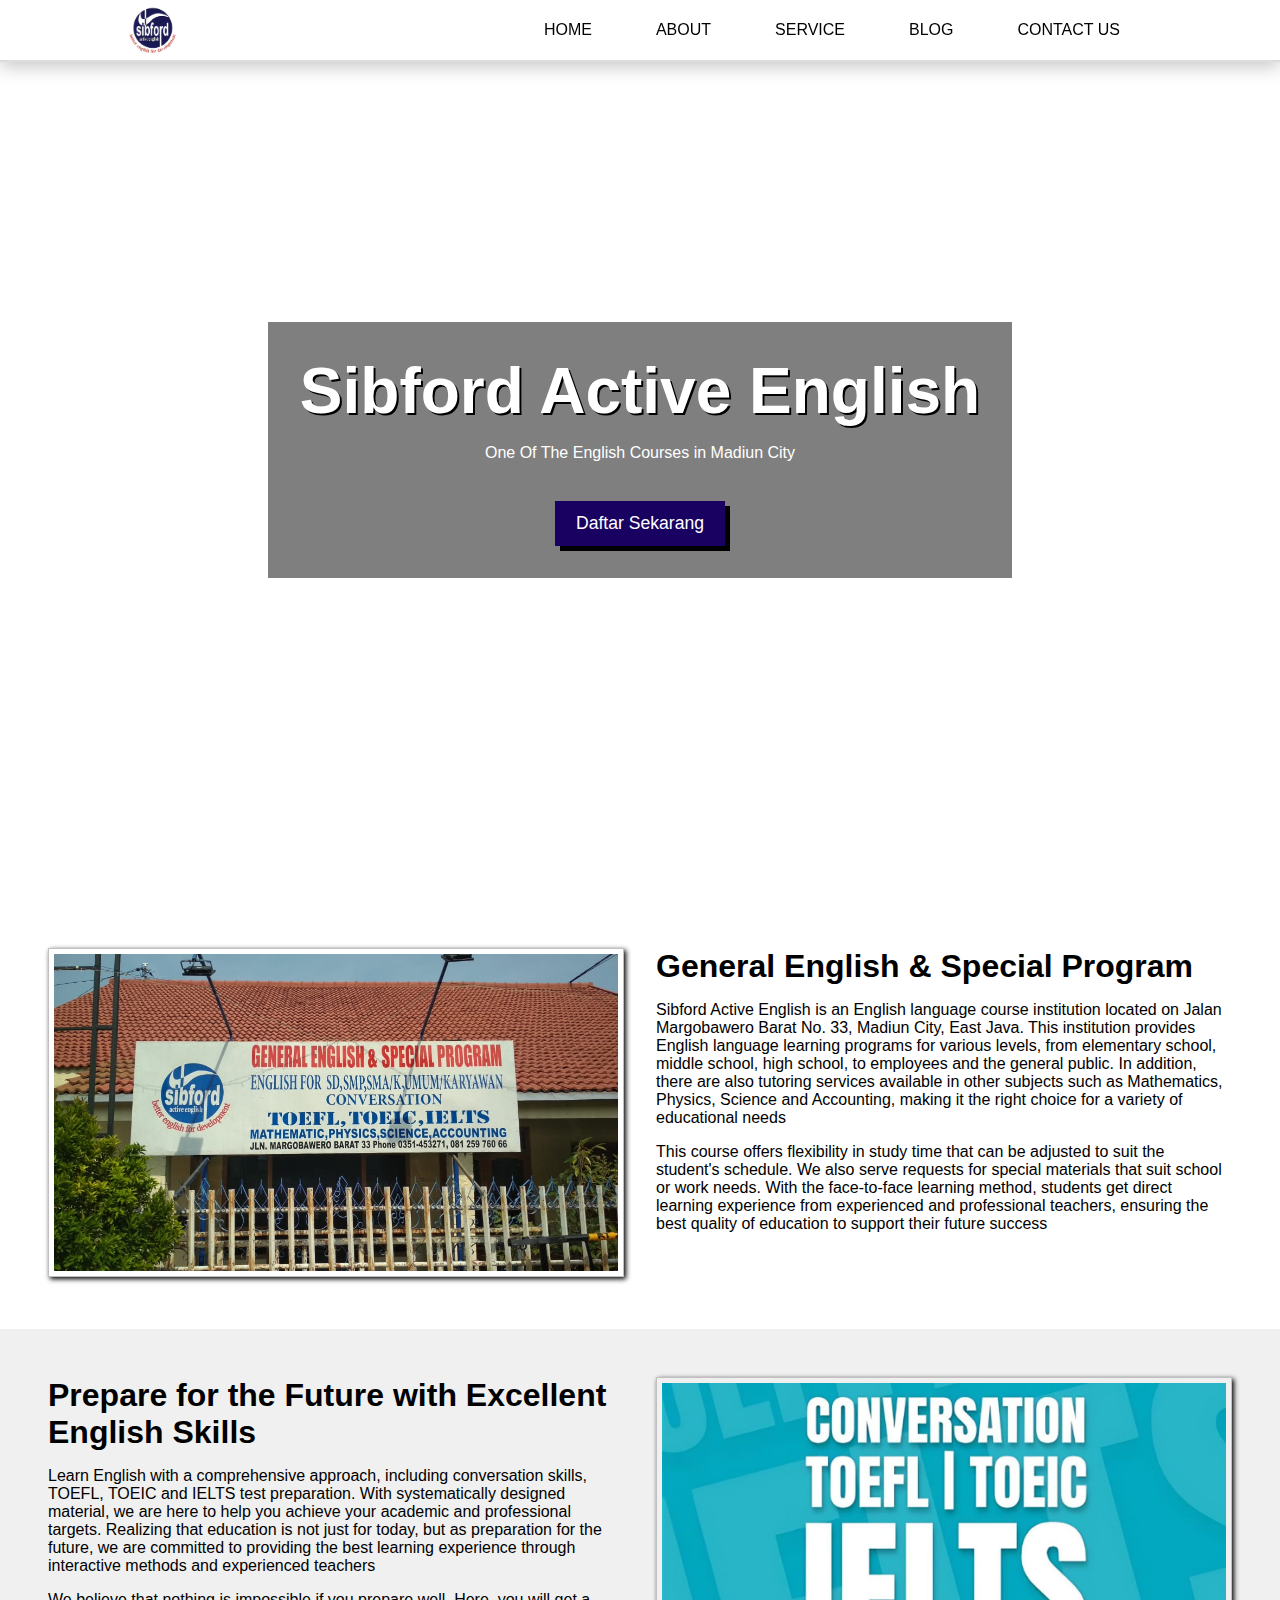
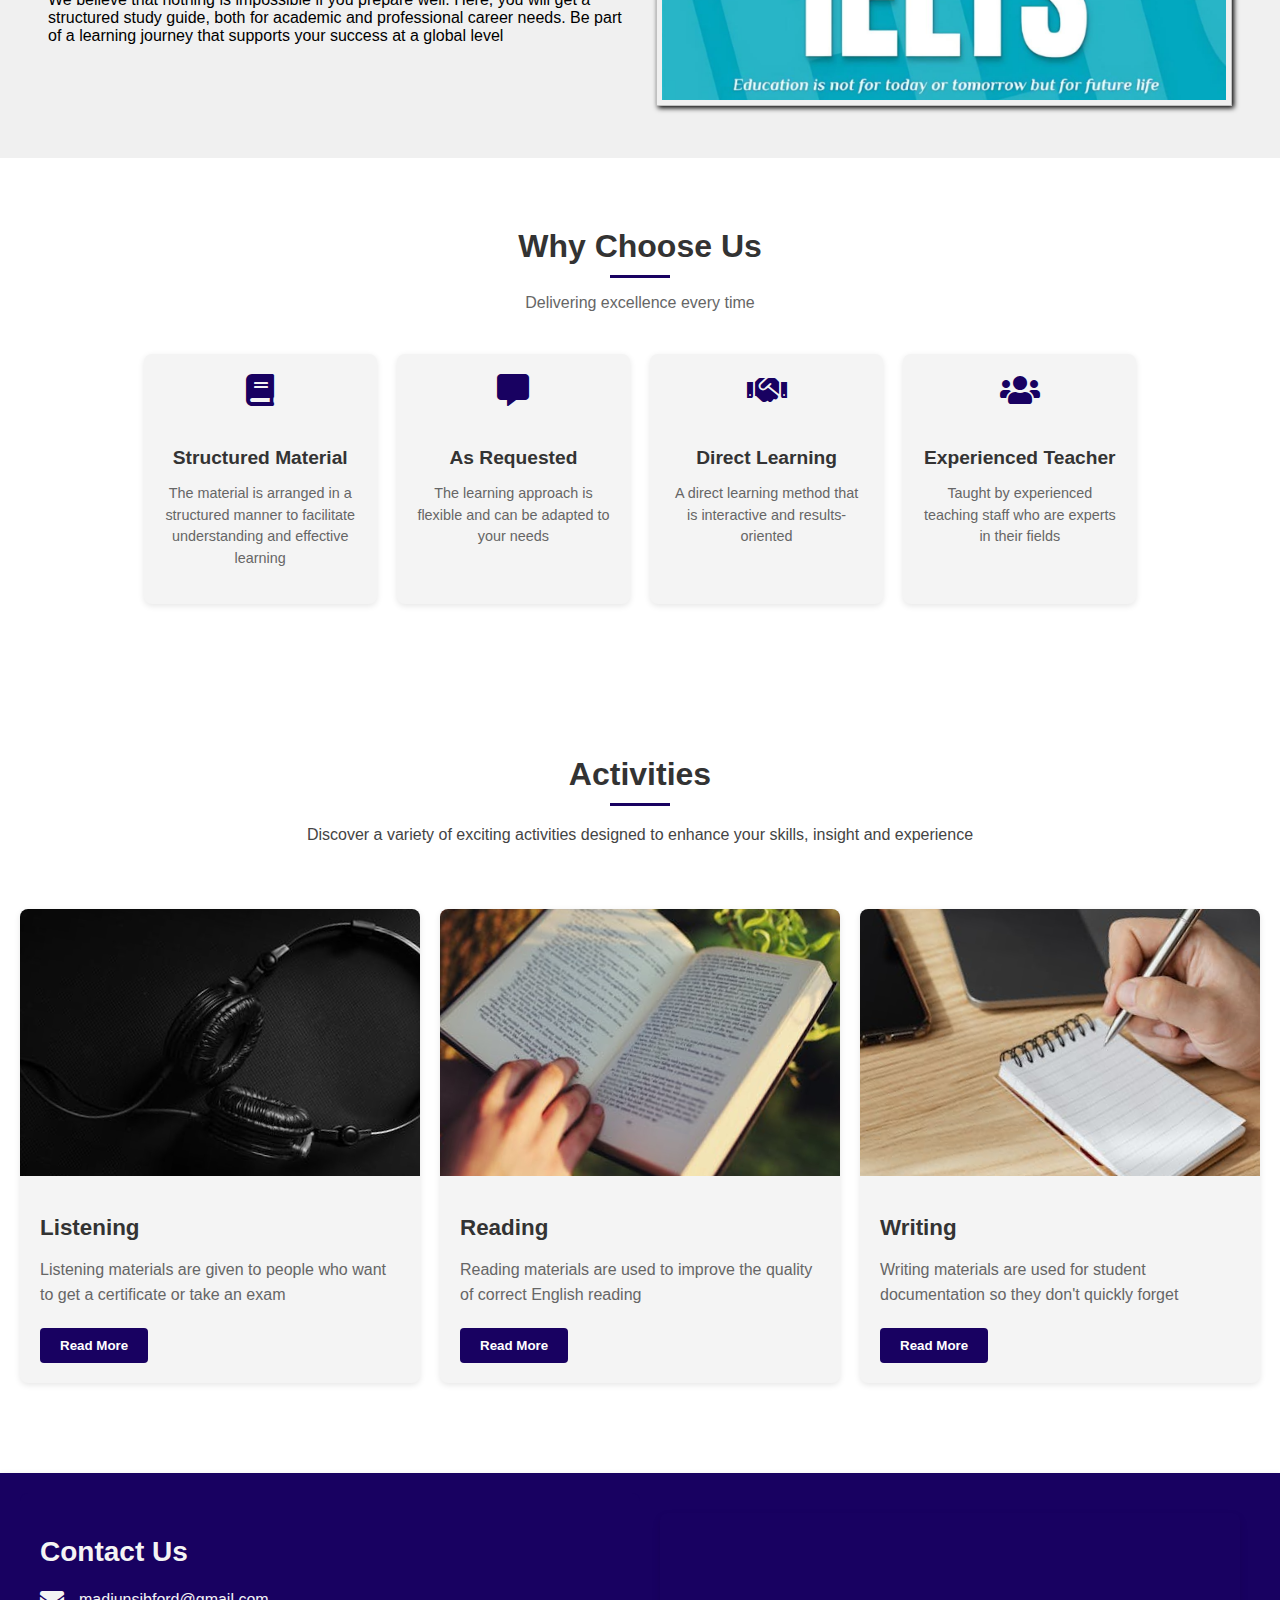
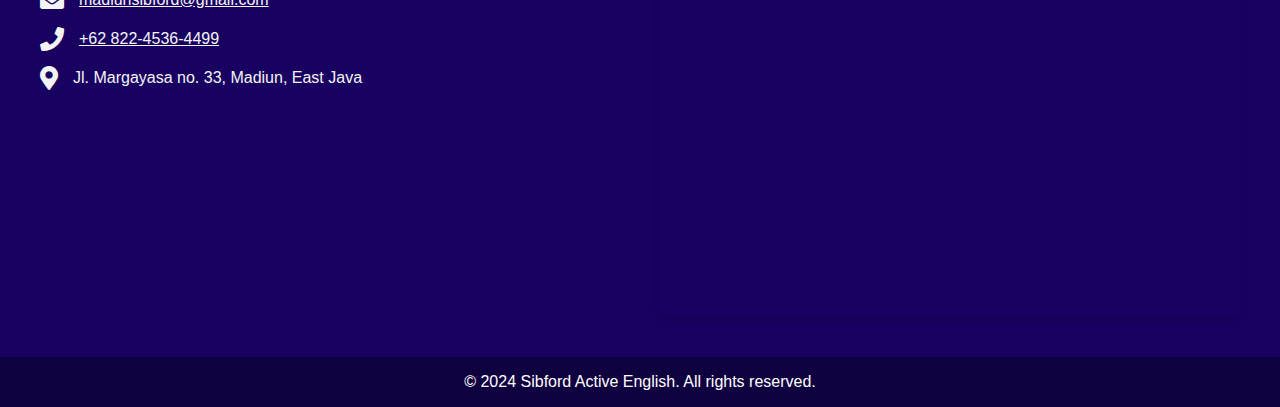
==== index.html @ 60fd1cd8 "test" ====
<!DOCTYPE html>
<html lang="en">

<head>
    <meta charset="UTF-8">
    <meta name="viewport" content="width=device-width, initial-scale=1.0">
    <title>Sibford</title>
    <link rel="stylesheet" href="style.css">
    <link rel="stylesheet" href="fontawesome/css/all.min.css">
</head>

<body>

    <!-- Navbar -->
    <div class="container">
        <header id="nav-header">
            <label for="hamburger">&#9776;</label>
            <input type="checkbox" id="hamburger">
            <div class="logo">
                <img src="img/sibford.png" alt="">
            </div>
            <nav>
                <ul>
                    <li><a href="#home">Home</a></li>
                    <li><a href="#about">About</a></li>
                    <li><a href="#service">Service</a></li>
                    <li><a href="#blog">Blog</a></li>
                    <li><a href="#contact">Contact Us</a></li>
                </ul>
            </nav>
        </header>
    </div>

    <!-- Hero -->
    <section id="home">
        <div class="hero-container">
            <div class="hero-text">
                <h1>Sibford Active English</h1>
                <p>One Of The English Courses in Madiun City</p>
                <a href="https://wa.me/6282245364499?text=Assalamu'alaikum%20Sibford%20Active%20English,%20saya%20ingin%20bertanya%20mengenai%20informasi%20pendaftaran%20les%20Bahasa%20Inggris"
                    target="_blank" rel="noopener noreferrer">
                    Daftar Sekarang
                </a>
            </div>
        </div>
    </section>

    <!-- Showcase -->
    <section class="showcase" id="about">
        <div class="showcase-image">
            <img src="img/about.jpg" alt="">
        </div>
        <div class="showcase-text">
            <h1>General English & Special Program</h1>
            <p>Sibford Active English is an English language course institution located on Jalan Margobawero Barat No.
                33, Madiun City, East Java. This institution provides English language learning programs for various
                levels, from elementary school, middle school, high school, to employees and the general public. In
                addition, there are also tutoring services available in other subjects such as Mathematics, Physics,
                Science and Accounting, making it the right choice for a variety of educational needs</p>
            <p>This course offers flexibility in study time that can be adjusted to suit the student's schedule. We also
                serve requests for special materials that suit school or work needs. With the face-to-face learning
                method, students get direct learning experience from experienced and professional teachers, ensuring the
                best quality of education to support their future success</p>
        </div>
    </section>
    <section class="showcase" id="about2">
        <div class="showcase-text">
            <h1>Prepare for the Future with Excellent English Skills</h1>
            <p>Learn English with a comprehensive approach, including conversation skills, TOEFL, TOEIC and IELTS test
                preparation. With systematically designed material, we are here to help you achieve your academic and
                professional targets. Realizing that education is not just for today, but as preparation for the future,
                we are committed to providing the best learning experience through interactive methods and experienced
                teachers</p>
            <p>We believe that nothing is impossible if you prepare well. Here, you will get a structured study guide,
                both for academic and professional career needs. Be part of a learning journey that supports your
                success at a global level</p>
        </div>
        <div class="showcase-image">
            <img src="img/about3.jpg" alt="">
        </div>
    </section>

    <!-- Product -->
    <div class="product-container">
        <header>
            <h1>Why Choose Us</h1>
            <hr>
            <p class="main-service">Delivering excellence every time</p>
        </header>

        <section id="service">
            <div>
                <i class="fas fa-book fa-4x"></i>
                <h4>Structured Material</h4>
                <p class="paragraph-service">The material is arranged in a structured manner to facilitate
                    understanding and effective learning</p>
            </div>
            <div>
                <i class="fas fa-comment-alt fa-4x"></i>
                <h4>As Requested</h4>
                <p class="paragraph-service">The learning approach is flexible and can be adapted to your needs</p>
            </div>
            <div>
                <i class="fas fa-handshake fa-4x"></i>
                <h4>Direct Learning</h4>
                <p class="paragraph-service">A direct learning method that is interactive and results-oriented</p>
            </div>
            <div>
                <i class="fas fa-users fa-4x"></i>
                <h4>Experienced Teacher</h4>
                <p class="paragraph-service">Taught by experienced teaching staff who are experts in their fields
                </p>
            </div>
        </section>
    </div>

    <!-- Blog -->
    <section id="blog">
        <div class="blog-container">
            <header>
                <h1 class="judul-blog">Activities</h1>
                <hr>
                <p class="paragraf-blog">Discover a variety of exciting activities designed to enhance your skills,
                    insight and experience
                </p>
            </header>

            <div class="blog-index">
                <div class="snippet">
                    <figure>
                        <img src="img/blog9.jpeg" class="snippet-img" alt="">
                    </figure>
                    <div class="snippet-txt">
                        <h2 class="isi-blog">Listening</h2>
                        <p class="paragraf-blog">Listening materials are given to people who want to get a certificate
                            or
                            take an exam</p>
                        <button type="button" class="btn-blog"><a href="/listening.html" class="read-more">Read
                                More</a></button>
                    </div>
                </div>
                <div class="snippet">
                    <figure>
                        <img src="img/blog7.jpg" class="snippet-img" alt="">
                    </figure>
                    <div class="snippet-txt">
                        <h2 class="isi-blog">Reading</h2>
                        <p class="paragraf-blog">Reading materials are used to improve the quality of correct English
                            reading</p>
                        <button type="button" class="btn-blog"><a href="/reading.html" class="read-more">Read
                                More</a></button>
                    </div>
                </div>
                <div class="snippet">
                    <figure>
                        <img src="img/blog8.jpeg" class="snippet-img" alt="">
                    </figure>
                    <div class="snippet-txt">
                        <h2 class="isi-blog">Writing</h2>
                        <p class="paragraf-blog">Writing materials are used for student documentation so they don't
                            quickly
                            forget</p>
                        <button type="button" class="btn-blog"><a href="/writing.html" class="read-more">Read
                                More</a></button>
                    </div>
                </div>
            </div>
        </div>
    </section>

    <section id="contact">
        <!-- Contact Info -->
        <div class="contact-info">
            <h2>Contact Us</h2>
            <!-- Email -->
            <div class="contact-item">
                <i class="fas fa-envelope"></i>
                <a href="mailto:andre@lezats.com">madiunsibford@gmail.com</a>
            </div>
            <!-- Phone -->
            <div class="contact-item">
                <i class="fas fa-phone"></i>
                <a href="https://wa.me/6282245364499">+62 822-4536-4499</a>
            </div>
            <!-- Address -->
            <div class="contact-item">
                <i class="fas fa-map-marker-alt"></i>
                <span>Jl. Margayasa no. 33, Madiun, East Java</span>
            </div>
        </div>

        <!-- Map -->
        <div class="map">
            <iframe
                src="https://www.google.com/maps/embed?pb=!1m18!1m12!1m3!1d31605.85949001457!2d111.5232527!3d-7.6293249!2m3!1f0!2f0!3f0!3m2!1i1024!2i768!4f13.1!3m3!1m2!1s0x2e79b8683b8e2b8d%3A0x4b9a58015bcf7e10!2sMadiun%2C%20East%20Java!5e0!3m2!1sen!2sid!4v1697981088776!5m2!1sen!2sid"
                frameborder="0" allowfullscreen>
            </iframe>
        </div>
    </section>

    <!-- Footer Section -->
    <footer class="footer-container">
        <p>&copy; 2024 Sibford Active English. All rights reserved.</p>
    </footer>

    <script>
        document.addEventListener("DOMContentLoaded", function () {
            const sections = document.querySelectorAll("section"); // Ambil semua bagian halaman
            const navLinks = document.querySelectorAll("#nav-header nav ul li a"); // Ambil semua tautan di navigasi
            const offset = 50; // Offset jika ada header tetap

            // Fungsi untuk mengaktifkan tautan yang sesuai dengan bagian yang terlihat
            function activateLink() {
                let currentSectionId = null; // Inisialisasi ID section aktif

                // Loop untuk menemukan section yang sedang dilihat dengan tepat
                sections.forEach((section) => {
                    const sectionTop = section.getBoundingClientRect().top - offset;
                    const sectionHeight = section.offsetHeight;

                    if (sectionTop < window.innerHeight / 2 && sectionTop + sectionHeight > 0) {
                        if (section.id === "about" || section.id === "about2") {
                            currentSectionId = "about"; // Gabungkan #about dan #about2 sebagai satu ID untuk aktivasi tautan
                        } else {
                            currentSectionId = section.id;
                        }
                    }
                });

                // Hapus semua class aktif dari semua tautan
                navLinks.forEach((link) => link.classList.remove("active"));

                // Aktifkan tautan yang sesuai dengan section yang terlihat
                const activeLink = document.querySelector(
                    `#nav-header nav ul li a[href="#${currentSectionId}"]`
                );
                if (activeLink) activeLink.classList.add("active");
            }

            // Panggil fungsi untuk setiap scroll
            window.addEventListener("scroll", activateLink);

            // Animasi scroll ketika tautan di-klik
            navLinks.forEach((link) => {
                link.addEventListener("click", function (event) {
                    event.preventDefault(); // Mencegah perilaku klik bawaan
                    const targetId = this.getAttribute("href").substring(1);
                    const targetSection = document.getElementById(targetId);

                    // Gulir ke section yang dipilih dengan animasi smooth
                    window.scrollTo({
                        top: targetSection.offsetTop - offset, // Mengatur offset untuk header tetap
                        behavior: "smooth",
                    });

                    // Setelah klik, aktifkan tautan yang dipilih
                    navLinks.forEach((link) => link.classList.remove("active"));
                    this.classList.add("active");
                });
            });
        });

    </script>
</body>

</html>
---- style.css ----
* {
  box-sizing: border-box;
}

body,
html,
h1 {
  padding: 0;
  margin: 0;
  font-family: "Segoe UI", Tahoma, Geneva, Verdana, sans-serif;
}

html {
  scroll-behavior: smooth;
}

/* Style navbar */
.container {
  background-color: rgb(255, 255, 255);
  position: fixed;
  width: 100%;
  z-index: 1000;
  border-bottom: 2px solid #ddd;
  box-shadow: 0 4px 8px rgba(0, 0, 0, 0.1); /* Efek timbul */
  transition: box-shadow 0.3s ease-in-out;
}

.container:hover {
  box-shadow: 0 6px 16px rgba(0, 0, 0, 0.2);
}

#nav-header {
  display: flex;
  flex-direction: row;
  justify-content: space-between;
  width: 80vw;
  height: 60px;
  margin: 0 auto;
}

#nav-header .logo img {
  width: 50px;
  padding-top: 6px;
}

#nav-header ul {
  font-family: "Segoe UI", Tahoma, Geneva, Verdana, sans-serif;
  list-style-type: none;
  margin: 0;
  padding: 0;
  display: flex;
}

#nav-header li a {
  display: block;
  color: black;
  padding: 0 2em;
  line-height: 60px;
  text-decoration: none;
  text-transform: uppercase;
  height: 60px;
}

#nav-header li a.active {
  color: #180161;
  border-bottom: 5px solid #180161;
  transition: all 0.3s ease;
}

#nav-header li a:hover {
  color: #180161;
  transition: all 0.3s;
  border-bottom: 5px solid #180161;
}

/* Sembunyikan hamburger icon */
#nav-header label,
#hamburger {
  display: none;
}

@media screen and (max-width: 768px) {
  /* Tampilkan hamburger icon */
  #nav-header label {
    display: inline-block;
    color: black;
    font-style: normal;
    font-size: 2rem;
    padding: 0.5rem;
    padding-left: 17.5rem;
  }

  /* Susun ulang menjadi vertikal */
  #nav-header {
    width: 100%;
  }

  #nav-header nav ul {
    flex-direction: column;
    width: 100%;
    position: absolute;
    top: 60px;
    left: 0;
  }

  #nav-header li a {
    display: block;
    color: white;
    background-color: #180161;
    padding: 0 2em;
    text-decoration: none;
    text-transform: uppercase;
    height: auto;
    transition: all 0.3s ease-in-out; /* Tambahkan efek transisi */
  }

  #nav-header li a:hover {
    color: #007bff; /* Warna saat di-hover */
    background-color: #140144; /* Warna latar belakang saat hover */
    border-bottom: none;
    transition: all 0.3s ease-in-out;
  }

  #nav-header li a.active {
    color: #007bff; /* Warna tulisan active */
    background-color: #140144; /* Warna latar active */
    border-left: 5px solid #0056b3; /* Tambahkan indikator */
    border-bottom: none;
    transition: all 0.3s ease-in-out;
  }

  /* Pindahkan posisi logo ke kanan, dan perkecil */
  .logo {
    position: absolute;
    left: 0.5rem;
    z-index: 1000;
  }

  .logo img {
    width: 80px;
  }

  /* Untuk menampilkan/ menyembunyikan menu */
  #nav-header nav {
    display: none;
  }
  #nav-header input:checked ~ nav {
    display: flex;
  }
}

/* style hero */
.hero-container {
  background-image: linear-gradient(rgba(0, 0, 0, 0.1), rgba(0, 0, 0, 0.3)),
    url("img/bg5.jpg");
  height: 100vh;
  background-position: center;
  background-repeat: no-repeat;
  background-size: cover;
  display: flex;
  align-items: center;
  justify-content: center;
}

.hero-text {
  text-align: center;
  color: white;
}

.hero-text h1 {
  font-size: 4em;
  margin: 0;
  text-shadow: 2px 2px black;
}

.hero-text a {
  text-decoration: none;
  display: inline-block;
  margin-top: 1.3em;
  padding: 0.7em 1.2em;
  background-color: #180161;
  color: white;
  box-shadow: 5px 5px black;
  font-size: 1.1em;
}

.hero-text a:hover {
  background-color: #0f003f;
}

.hero-container {
  background-image: url("img/bg5.jpg");
}

.hero-text {
  background-color: rgba(0, 0, 0, 0.5);
  padding: 2em;
}

/* style showcase */
.showcase {
  display: flex;
  justify-content: space-between;
  max-width: 1290px;
  margin: 0 auto;
  padding: 2em;
}

.showcase-image,
.showcase-text {
  width: 50%;
  margin: 1em;
}

.showcase-image img {
  width: 100%;
  border: 1px solid silver;
  padding: 0.3rem;
  box-shadow: 2px 2px 5px black;
}

@media screen and (max-width: 768px) {
  .showcase {
    flex-direction: column;
    padding: 1em 2em;
  }

  .showcase-image,
  .showcase-text {
    width: auto;
  }
}

.showcase:nth-child(even) {
  background-color: #f0f0f0;
}

/* style product */
.product-container {
  max-width: 1100px;
  margin: 30px auto;
  padding: 40px 20px;
  text-align: center;
  background-color: #fff;
  border-radius: 8px;
}

.product-container header hr {
  width: 60px;
  height: 3px;
  background-color: #180161;
  border: none;
  margin: 10px auto;
}

.product-container section {
  margin-top: 2rem;
  display: flex;
  flex-flow: wrap;
  justify-content: center; /* mengatur produk di tengah */
}

.product-container section div {
  width: 22%;
  padding: 20px;
  margin: 10px;
  border-radius: 8px;
  box-shadow: 0 2px 6px rgba(0, 0, 0, 0.1);
  transition: transform 0.3s ease, box-shadow 0.3s ease;
  background-color: #f4f4f4;
  text-align: center;
  position: relative;
  overflow: hidden;
  touch-action: manipulation; /*memastikan interaksi pada perangkat sentuh*/
}

.product-container header h1 {
  font-size: 2em;
  margin-bottom: 0;
  color: #333;
}

.main-service {
  font-size: 1rem;
  color: #666;
  margin-bottom: 30px;
}

/* efek hover dan sentuh */
.product-container section div:hover,
.product-container section div:active {
  transform: translateY(-10px) scale(1.05); /*efek timbul*/
  box-shadow: 0 4px 12px rgba(0, 0, 0, 0.2);
}

.product-container section i {
  color: #180161;
  margin-bottom: 15px;
  font-size: 2em;
  transition: color 0.3s ease, transform 0.3s ease;
}

.product-container section h4 {
  font-size: 1.2rem;
  color: #333;
  margin-bottom: 10px;
}

.paragraph-service {
  font-size: 0.9rem;
  color: #666;
  line-height: 1.5;
}

/* hover dan sentuh */
.product-container section div:hover i,
.product-container section div:active {
  color: #0056b3;
  transform: rotate(15deg); /*efek rotasi*/
}

.product-container section div:hover h4,
.product-container section div:active h4 {
  color: #0056b3;
}

.product-container section div:hover .paragraph-service,
.product-container section div:active .paragraph-service {
  color: #444;
}

/* efek latar belakang saat di hover/sentuh */
.product-container section div::before {
  content: "";
  position: absolute;
  top: -50%;
  left: -50%;
  width: 200%;
  height: 200%;
  background: radial-gradient(circle, rgba(24, 1, 97, 0.1), transparent 50%);
  transition: transform 0.5s ease;
  z-index: -1;
}

.product-container section div:hover::before,
.product-container section div:active::before {
  transform: scale(1.5);
}

@media screen and (max-width: 992px) {
  .product-container section div {
    width: 45%; /* 2 kolom pada tablet */
  }
}

@media screen and (max-width: 768px) {
  .product-container section div {
    width: 90%; /* 1 kolom pada ponsel */
  }
}

@media screen and (max-width: 480px) {
  .product-container {
    padding: 20px 10px;
  }

  .product-container header h1 {
    font-size: 1.5em;
  }

  .product-container section div {
    padding: 15px;
    margin: 10px 0;
  }
}


/* style blog */
.blog-container {
  max-width: 100%;
  margin: 0 auto;
  text-align: center;
  padding: 40px 20px;
  background-color: #fff;
}

.blog-container header h1.judul-blog {
  font-size: 2rem;
  color: #333;
  margin-bottom: 10px;
}

.blog-container header {
  padding: 2rem 2em;
  text-align: center;
}

.blog-container header hr {
  width: 60px;
  height: 3px;
  background-color: #180161;
  border: none;
  margin: 10px auto;
}

.blog-container header p.paragraf-blog {
  font-size: 1rem;
  color: #444;
  margin-bottom: 30px;
}

.blog-index {
  display: grid;
  grid-template-columns: repeat(auto-fit, minmax(280px, 1fr));
  gap: 20px;
}

.snippet {
  background-color: #f4f4f4;
  border-radius: 8px;
  box-shadow: 0 2px 6px rgba(0, 0, 0, 0.1);
  overflow: hidden;
  transition: transform 0.3s ease, box-shadow 0.3s ease;
}

.snippet:hover {
  transform: translateY(-10px);
  box-shadow: 0 4px 12px rgba(0, 0, 0, 0.2);
}

.snippet-img {
  width: 100%;
  height: auto;
  display: block;
}

.snippet-txt {
  padding: 20px;
  text-align: left;
}

.isi-blog {
  font-size: 1.4rem;
  color: #333;
  margin-bottom: 10px;
}

.paragraf-blog {
  font-size: 1rem;
  color: #666;
  margin-bottom: 20px;
  line-height: 1.6;
}

.btn-blog {
  background-color: #180161;
  color: white;
  border: none;
  padding: 10px 20px;
  border-radius: 4px;
  cursor: pointer;
  transition: background-color 0.3s ease;
}

.btn-blog a.read-more {
  color: white;
  text-decoration: none;
  font-weight: bold;
}

.btn-blog:hover {
  background-color: #0056b3;
}

@media screen and (max-width: 768px) {
  .blog-container .snippet {
    width: 48%;
  }
}

@media screen and (max-width: 481px) {
  .blog-container .snippet {
    width: 100%;
  }

  .blog-index {
    justify-content: center;
  }
}

/* efek untuk hover gambar */
.snippet figure {
  padding: 0;
  margin: 0;
  width: 100%;
  overflow: hidden;
}

.snippet-img {
  transform: rotate(10deg) scale(1.4);
  transition: 0.3s ease-in-out;
}

.snippet figure:hover img {
  transform: rotate(0) scale(1.1);
}

/* Contact Us Page Styling */
#contact {
  display: flex;
  flex-wrap: wrap;
  justify-content: space-between;
  align-items: stretch;
  max-width: 100%;
  margin-left: auto;
  margin-right: auto;
  margin-top: 50px;
  padding: 20px;
  background-color: #180161;
  /* border-radius: 8px; */
  box-shadow: 0 4px 8px rgba(0, 0, 0, 0.2);
}

.contact-info {
  flex: 1;
  padding: 20px;
  max-width: 50%;
  box-sizing: border-box;
  color: #333;
  background-color: #180161;
  border-radius: 8px;
}

.contact-info h2 {
  font-size: 28px;
  margin-bottom: 20px;
  color: #f4f4f4;
}

.contact-item {
  display: flex;
  align-items: center;
  margin-bottom: 15px;
  transition: transform 0.3s ease;
}

.contact-item i {
  font-size: 24px;
  color: #f4f4f4;
  margin-right: 15px;
  transition: color 0.3s ease, tranform 0.3s ease;
}

.contact-item a {
  /* text-decoration: none; */
  font-size: 16px;
  color: #f4f4f4;
  transition: color 0.3s ease, transform 0.3s ease;
}

.contact-item a:hover {
  color: #007bff;
}

.contact-item span {
  color: #f4f4f4;
  transition: color 0.3s ease, transform 0.3s ease;
}

.map {
  flex: 1;
  padding: 20px;
  max-width: 50%;
  box-sizing: border-box;
}

iframe {
  width: 100%;
  height: 100%;
  min-height: 400px;
  border-radius: 8px;
  box-shadow: 0 4px 8px rgba(0, 0, 0, 0.1);
}

/* Responsive Design */
@media (max-width: 768px) {
  #contact {
    flex-direction: column;
    align-items: stretch;
  }

  .contact-info,
  .map {
    max-width: 100%;
    padding: 10px;
    /* text-align: center; */
  }

  .contact-info h2 {
    padding-bottom: 10px;
  }

  /* 
  .contact-item {
    justify-content: center;
  } */

  iframe {
    height: 300px;
  }
}

@media (max-width: 480px) {
  .contact-info h2 {
    font-size: 24px;
  }

  .contact-item i {
    font-size: 20px;
  }

  .contact-item a {
    font-size: 14px;
  }
}

/* Footer Section */
.footer-container {
  background-color: #0f003f;
  color: #fff;
  text-align: center;
  padding: 1rem;
}

.footer-container p {
  margin: 0;
}
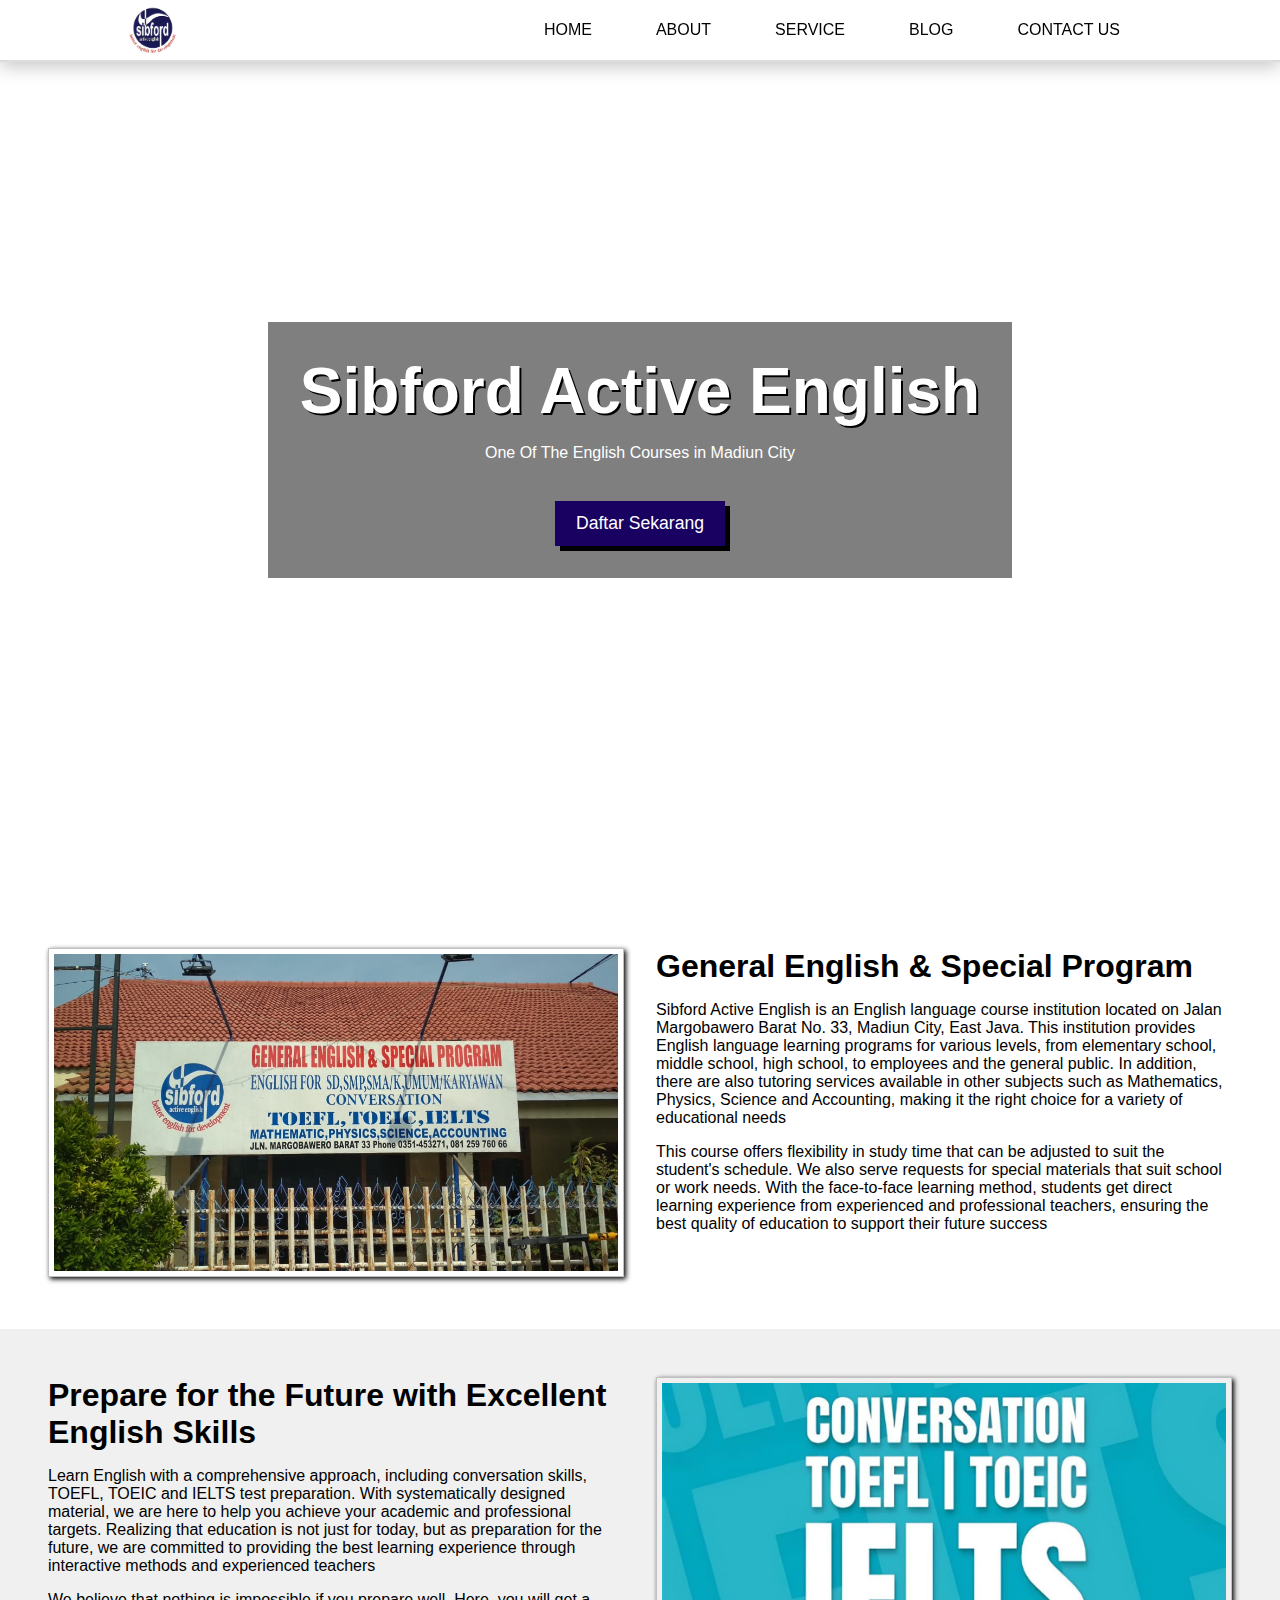
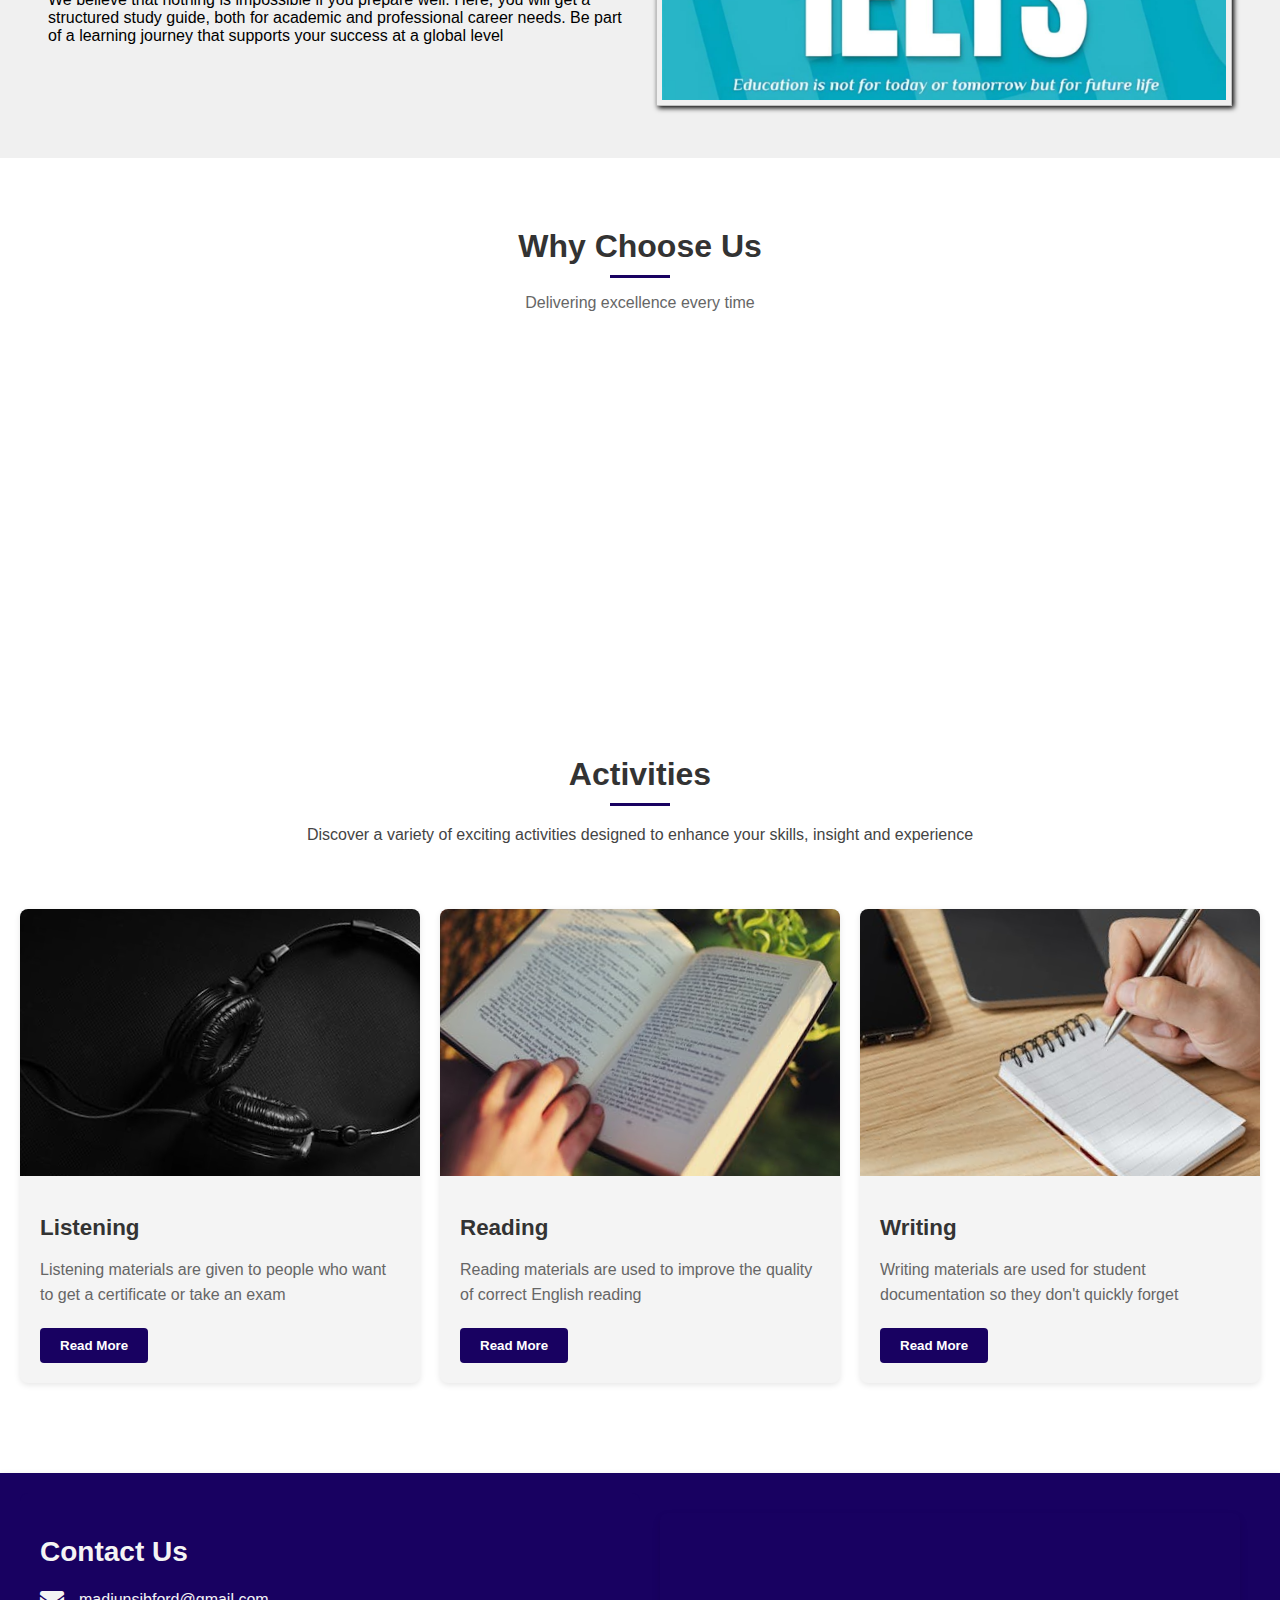
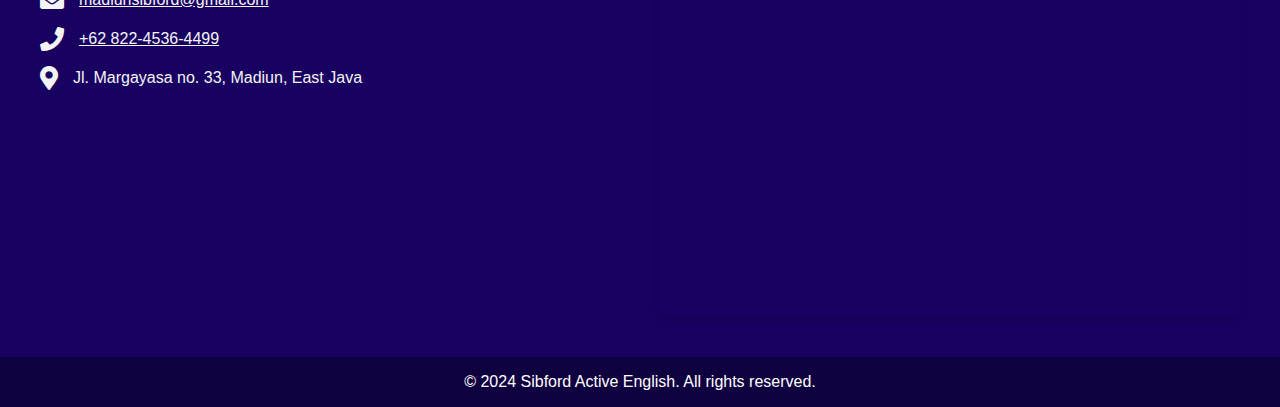
==== commit 4b7ed2a7: "test" ====
--- a/index.html
+++ b/index.html
@@ -89,23 +89,23 @@
         </header>
 
         <section id="service">
-            <div>
+            <div class="scroll-animation">
                 <i class="fas fa-book fa-4x"></i>
                 <h4>Structured Material</h4>
                 <p class="paragraph-service">The material is arranged in a structured manner to facilitate
                     understanding and effective learning</p>
             </div>
-            <div>
+            <div class="scroll-animation">
                 <i class="fas fa-comment-alt fa-4x"></i>
                 <h4>As Requested</h4>
                 <p class="paragraph-service">The learning approach is flexible and can be adapted to your needs</p>
             </div>
-            <div>
+            <div class="scroll-animation">
                 <i class="fas fa-handshake fa-4x"></i>
                 <h4>Direct Learning</h4>
                 <p class="paragraph-service">A direct learning method that is interactive and results-oriented</p>
             </div>
-            <div>
+            <div class="scroll-animation">
                 <i class="fas fa-users fa-4x"></i>
                 <h4>Experienced Teacher</h4>
                 <p class="paragraph-service">Taught by experienced teaching staff who are experts in their fields
@@ -208,6 +208,7 @@
             const sections = document.querySelectorAll("section"); // Ambil semua bagian halaman
             const navLinks = document.querySelectorAll("#nav-header nav ul li a"); // Ambil semua tautan di navigasi
             const offset = 50; // Offset jika ada header tetap
+            const elements = document.querySelectorAll(".scroll-animation");
 
             // Fungsi untuk mengaktifkan tautan yang sesuai dengan bagian yang terlihat
             function activateLink() {
@@ -237,6 +238,22 @@
                 if (activeLink) activeLink.classList.add("active");
             }
 
+            // Fungsi untuk menangani scroll
+  const handleScroll = () => {
+    elements.forEach((el) => {
+      const rect = el.getBoundingClientRect(); // Dapatkan posisi elemen
+      if (rect.top < window.innerHeight - 100) {
+        el.classList.add("show"); // Jika elemen sudah ada dalam viewport, tambahkan class "show"
+      }
+    });
+  };
+
+  // Event listener untuk scroll
+  window.addEventListener("scroll", handleScroll);
+
+  // Panggil fungsi handleScroll saat pertama kali dimuat untuk memeriksa elemen yang sudah dalam viewport
+  handleScroll();
+
             // Panggil fungsi untuk setiap scroll
             window.addEventListener("scroll", activateLink);
 
--- a/style.css
+++ b/style.css
@@ -87,7 +87,10 @@
     font-style: normal;
     font-size: 2rem;
     padding: 0.5rem;
-    padding-left: 17.5rem;
+    position: absolute;
+    right: 1rem;
+    z-index: 1001;
+    cursor: pointer;
   }
 
   /* Susun ulang menjadi vertikal */
@@ -132,7 +135,7 @@
   /* Pindahkan posisi logo ke kanan, dan perkecil */
   .logo {
     position: absolute;
-    left: 0.5rem;
+    left: 1rem;
     z-index: 1000;
   }
 
@@ -201,7 +204,7 @@
 .showcase {
   display: flex;
   justify-content: space-between;
-  max-width: 1290px;
+  max-width: full;
   margin: 0 auto;
   padding: 2em;
 }
@@ -271,7 +274,7 @@
   text-align: center;
   position: relative;
   overflow: hidden;
-  touch-action: manipulation; /*memastikan interaksi pada perangkat sentuh*/
+  touch-action: manipulation; /* memastikan interaksi pada perangkat sentuh */
 }
 
 .product-container header h1 {
@@ -314,7 +317,7 @@
 
 /* hover dan sentuh */
 .product-container section div:hover i,
-.product-container section div:active {
+.product-container section div:active i{
   color: #0056b3;
   transform: rotate(15deg); /*efek rotasi*/
 }
@@ -372,6 +375,18 @@
     padding: 15px;
     margin: 10px 0;
   }
+}
+
+/* Efek animasi scroll */
+.scroll-animation {
+  opacity: 0; /* Elemen tidak terlihat awalnya */
+  transform: translateY(50px); /* Bergeser ke bawah */
+  transition: all 0.5s ease; /* Efek transisi smooth */
+}
+
+.scroll-animation.show {
+  opacity: 1; /* Elemen terlihat */
+  transform: translateY(0); /* Kembali ke posisi normal */
 }
 
 
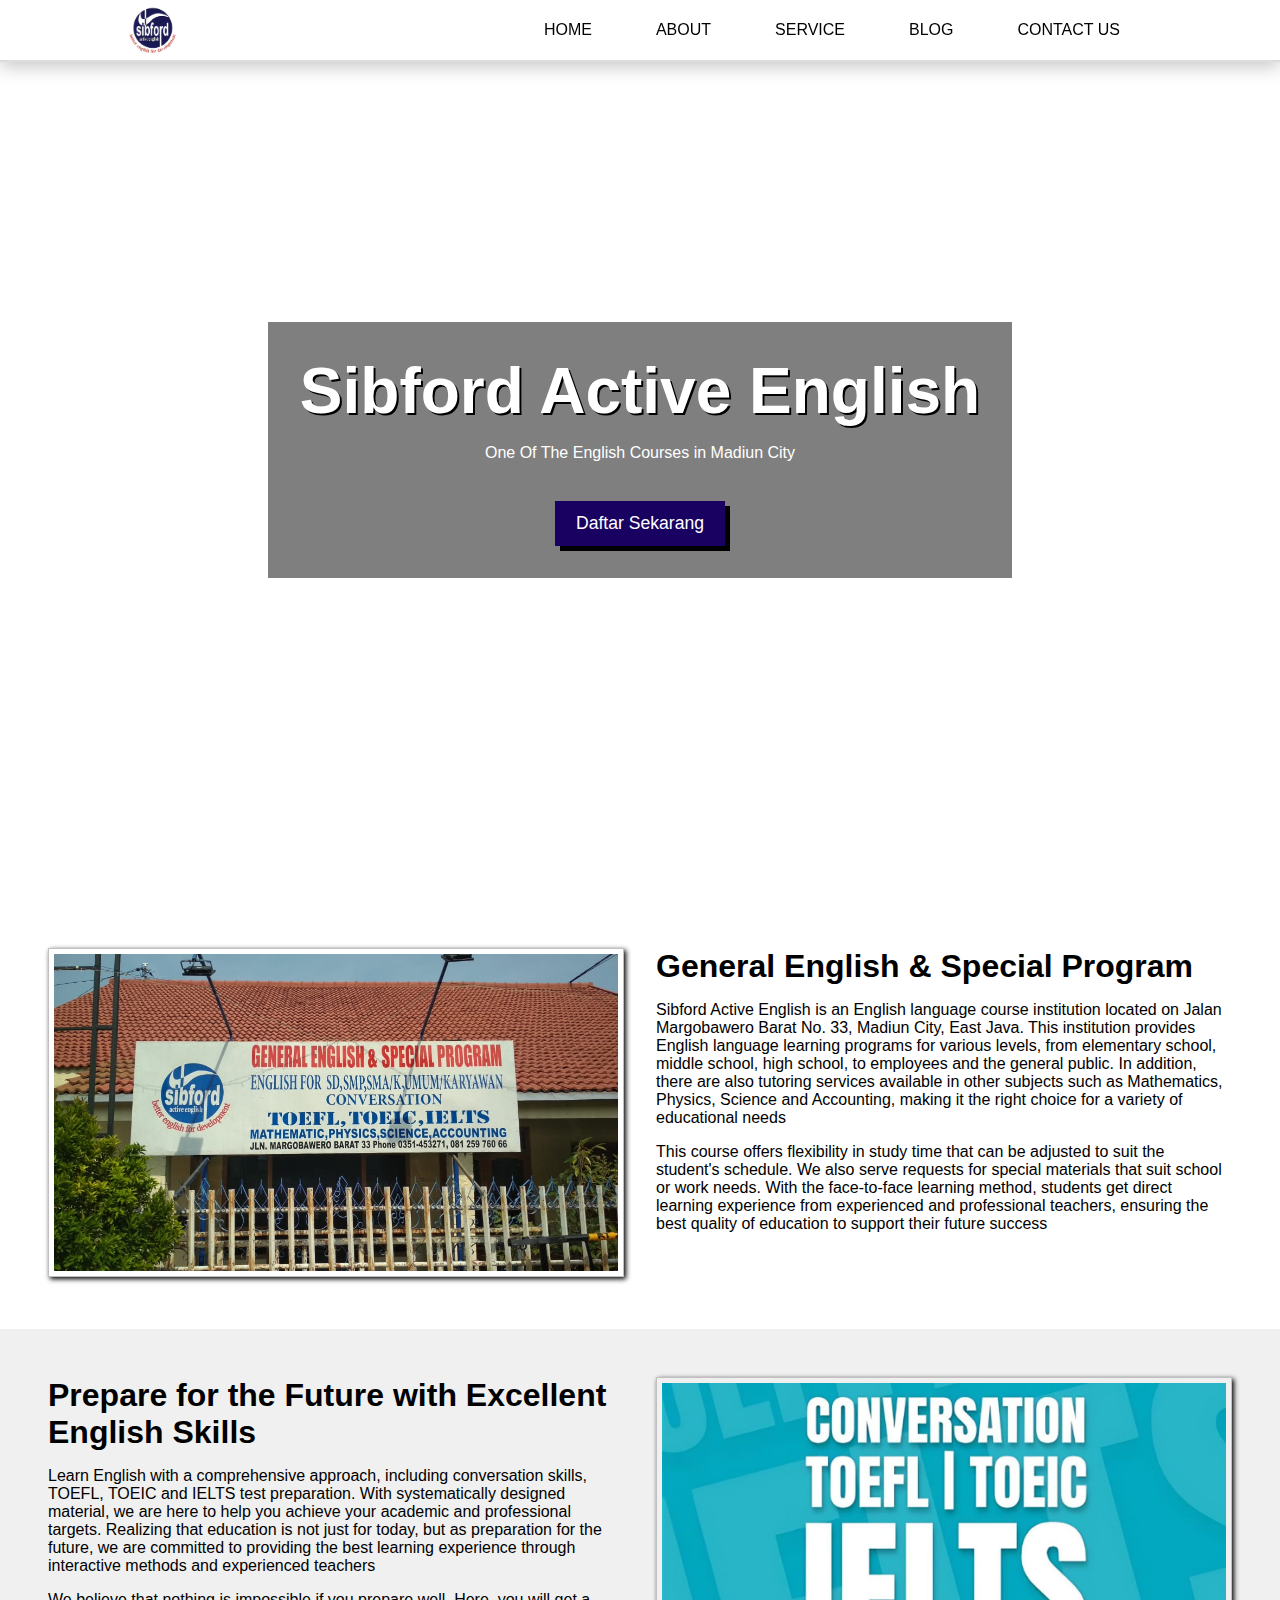
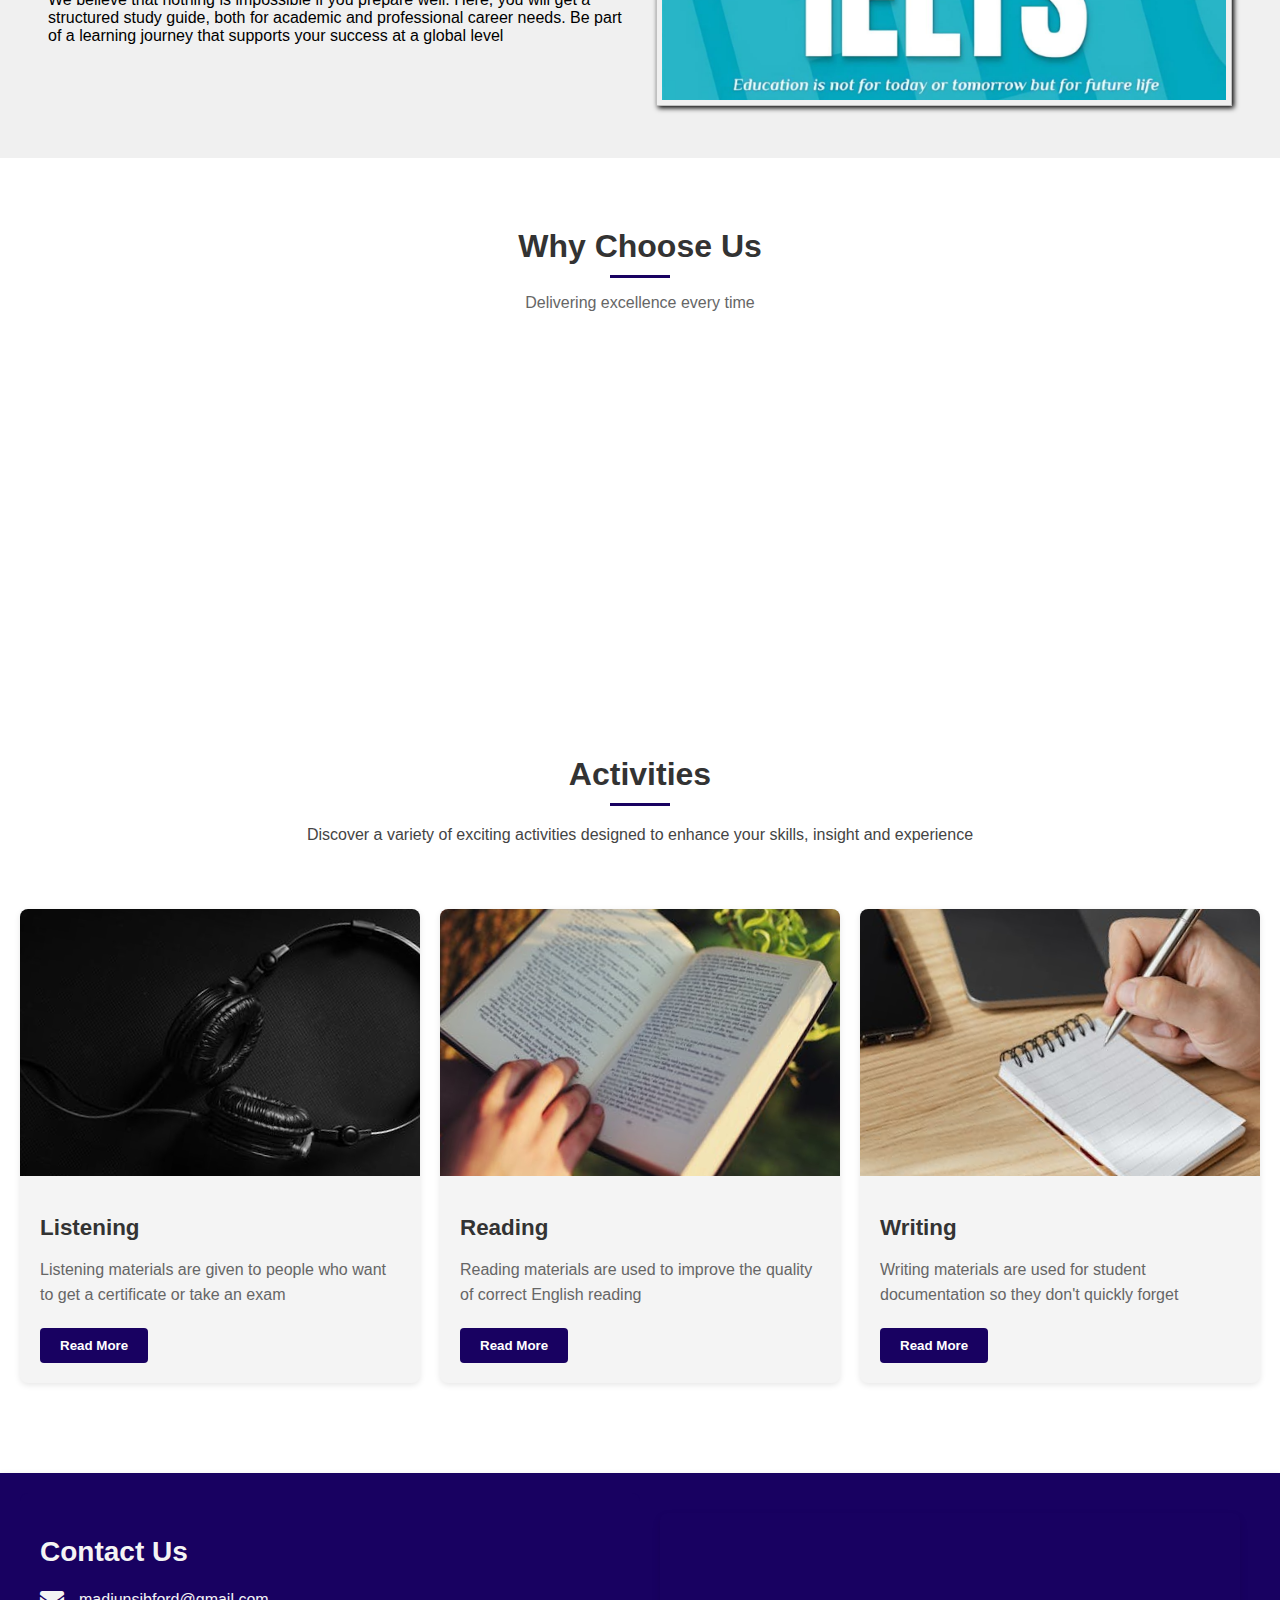
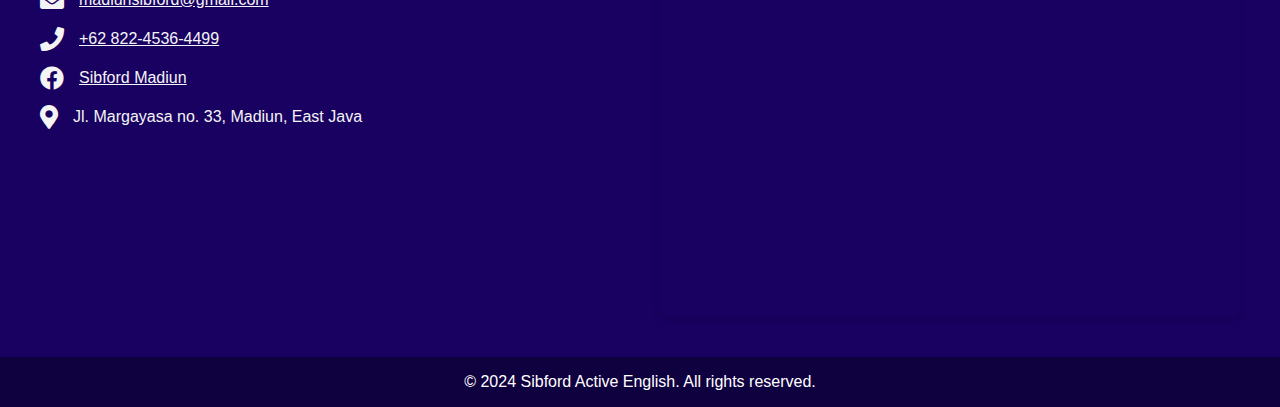
==== commit 98ec67ce: "test" ====
--- a/index.html
+++ b/index.html
@@ -89,23 +89,23 @@
         </header>
 
         <section id="service">
-            <div class="scroll-animation">
+            <div>
                 <i class="fas fa-book fa-4x"></i>
                 <h4>Structured Material</h4>
                 <p class="paragraph-service">The material is arranged in a structured manner to facilitate
                     understanding and effective learning</p>
             </div>
-            <div class="scroll-animation">
+            <div>
                 <i class="fas fa-comment-alt fa-4x"></i>
                 <h4>As Requested</h4>
                 <p class="paragraph-service">The learning approach is flexible and can be adapted to your needs</p>
             </div>
-            <div class="scroll-animation">
+            <div>
                 <i class="fas fa-handshake fa-4x"></i>
                 <h4>Direct Learning</h4>
                 <p class="paragraph-service">A direct learning method that is interactive and results-oriented</p>
             </div>
-            <div class="scroll-animation">
+            <div>
                 <i class="fas fa-users fa-4x"></i>
                 <h4>Experienced Teacher</h4>
                 <p class="paragraph-service">Taught by experienced teaching staff who are experts in their fields
@@ -182,6 +182,11 @@
                 <i class="fas fa-phone"></i>
                 <a href="https://wa.me/6282245364499">+62 822-4536-4499</a>
             </div>
+            <!-- Facebook -->
+            <div class="contact-item">
+                <i class="fab fa-facebook"></i>
+                <a href="https://www.facebook.com/sibford.madiun">Sibford Madiun</a>
+            </div>
             <!-- Address -->
             <div class="contact-item">
                 <i class="fas fa-map-marker-alt"></i>
@@ -208,7 +213,29 @@
             const sections = document.querySelectorAll("section"); // Ambil semua bagian halaman
             const navLinks = document.querySelectorAll("#nav-header nav ul li a"); // Ambil semua tautan di navigasi
             const offset = 50; // Offset jika ada header tetap
-            const elements = document.querySelectorAll(".scroll-animation");
+            const elements = document.querySelectorAll(".product-container section div");
+
+            const handleScroll = () => {
+                elements.forEach((el, index) => {
+                    const rect = el.getBoundingClientRect();
+
+                    // cek apakah elemen masuk viewport
+                    if (rect.top < window.innerHeight - 50 && rect.bottom > 50) {
+                        // tambahkan delay animasi berdasarkan urutan
+                        setTimeout(() => {
+                            el.classList.add("show");
+                        }, index * 150); // elemen muncul satu persatu dengan jeda
+                    } else {
+                        el.classList.remove("show"); // hilangkan jika keluar viewport
+                    }
+                });
+            };
+
+            // tambahkan event listener scroll
+            window.addEventListener("scroll", handleScroll);
+
+            // Jalankan sekali saat halaman pertama kali dimuat
+            handleScroll();
 
             // Fungsi untuk mengaktifkan tautan yang sesuai dengan bagian yang terlihat
             function activateLink() {
@@ -238,22 +265,6 @@
                 if (activeLink) activeLink.classList.add("active");
             }
 
-            // Fungsi untuk menangani scroll
-  const handleScroll = () => {
-    elements.forEach((el) => {
-      const rect = el.getBoundingClientRect(); // Dapatkan posisi elemen
-      if (rect.top < window.innerHeight - 100) {
-        el.classList.add("show"); // Jika elemen sudah ada dalam viewport, tambahkan class "show"
-      }
-    });
-  };
-
-  // Event listener untuk scroll
-  window.addEventListener("scroll", handleScroll);
-
-  // Panggil fungsi handleScroll saat pertama kali dimuat untuk memeriksa elemen yang sudah dalam viewport
-  handleScroll();
-
             // Panggil fungsi untuk setiap scroll
             window.addEventListener("scroll", activateLink);
 
--- a/style.css
+++ b/style.css
@@ -269,12 +269,19 @@
   margin: 10px;
   border-radius: 8px;
   box-shadow: 0 2px 6px rgba(0, 0, 0, 0.1);
-  transition: transform 0.3s ease, box-shadow 0.3s ease;
+  transition: opacity 0.6s ease, transform 0.6s ease; 
   background-color: #f4f4f4;
   text-align: center;
   position: relative;
   overflow: hidden;
-  touch-action: manipulation; /* memastikan interaksi pada perangkat sentuh */
+  opacity: 0;
+  transform: translateY(50px);
+  /* touch-action: manipulation; memastikan interaksi pada perangkat sentuh */
+}
+
+.product-container section div.show{
+  opacity: 1;
+  transform: translateY(0);
 }
 
 .product-container header h1 {
@@ -375,18 +382,6 @@
     padding: 15px;
     margin: 10px 0;
   }
-}
-
-/* Efek animasi scroll */
-.scroll-animation {
-  opacity: 0; /* Elemen tidak terlihat awalnya */
-  transform: translateY(50px); /* Bergeser ke bawah */
-  transition: all 0.5s ease; /* Efek transisi smooth */
-}
-
-.scroll-animation.show {
-  opacity: 1; /* Elemen terlihat */
-  transform: translateY(0); /* Kembali ke posisi normal */
 }
 
 
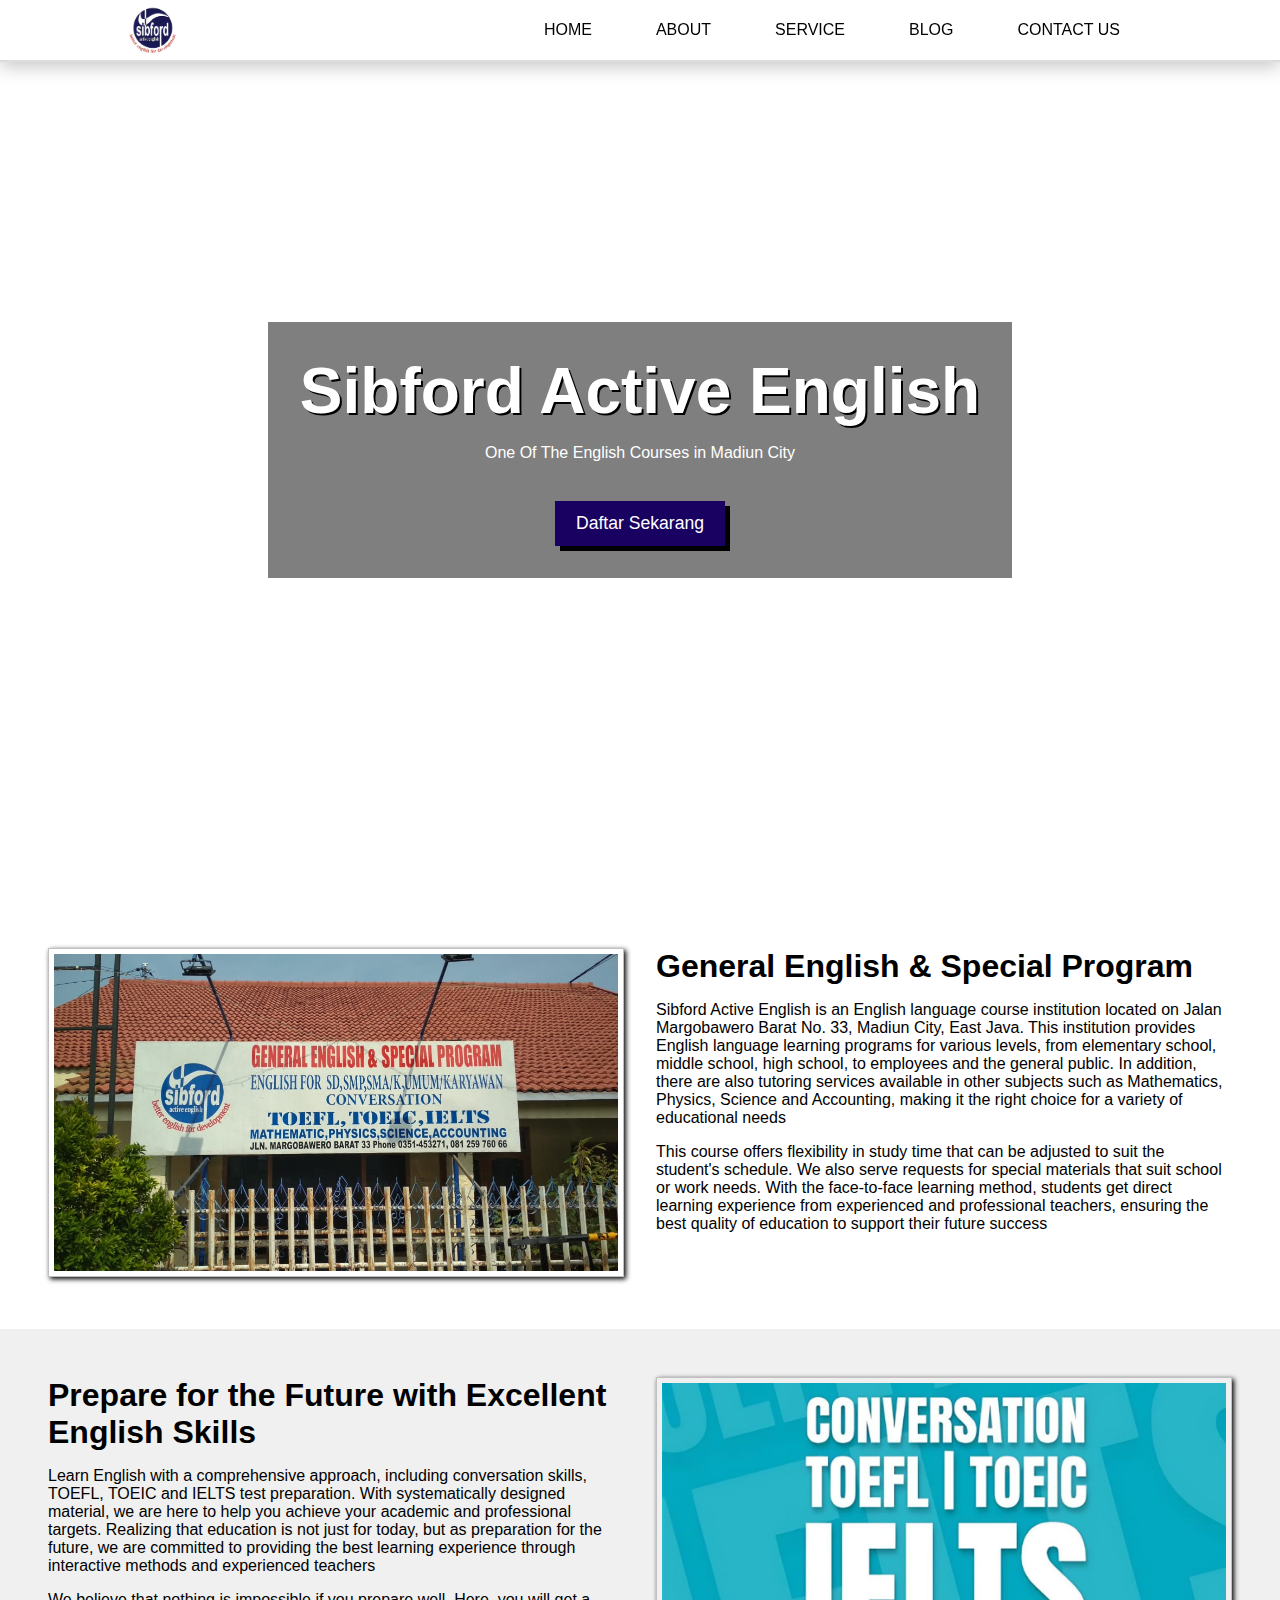
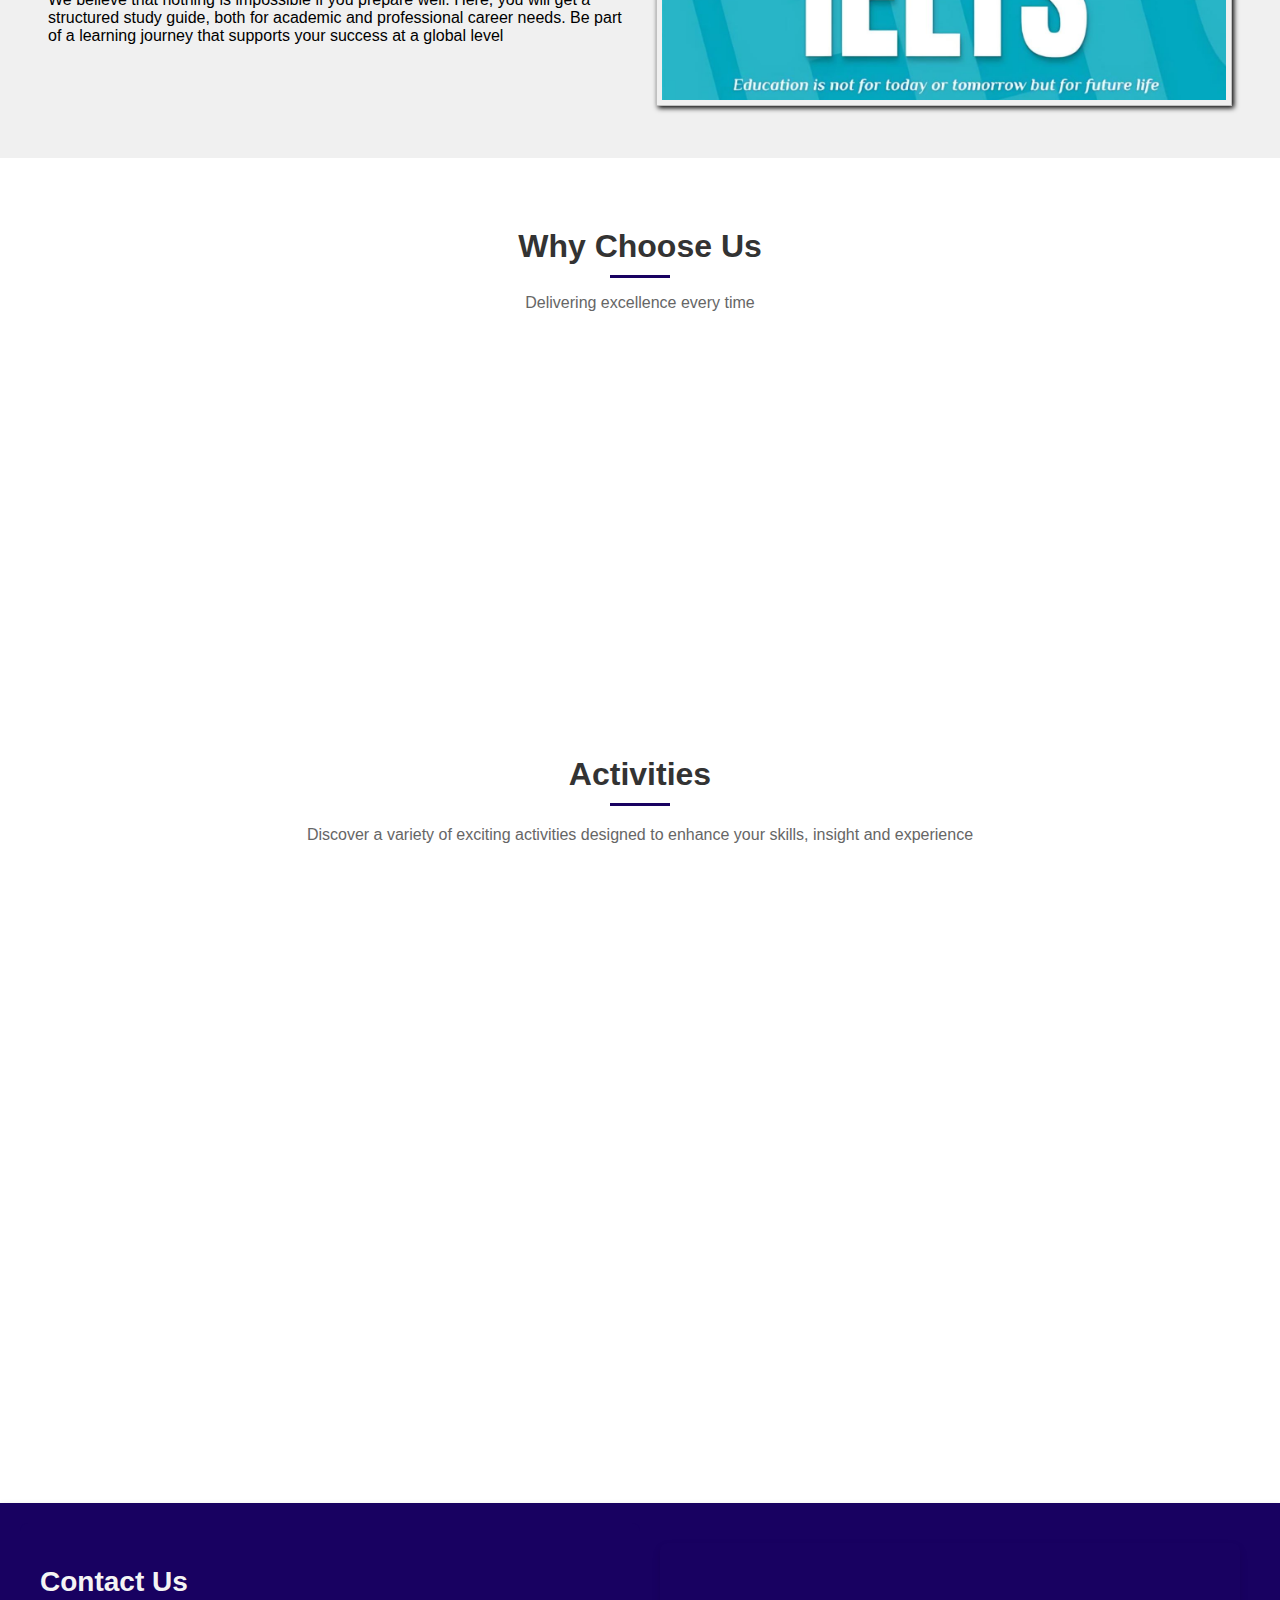
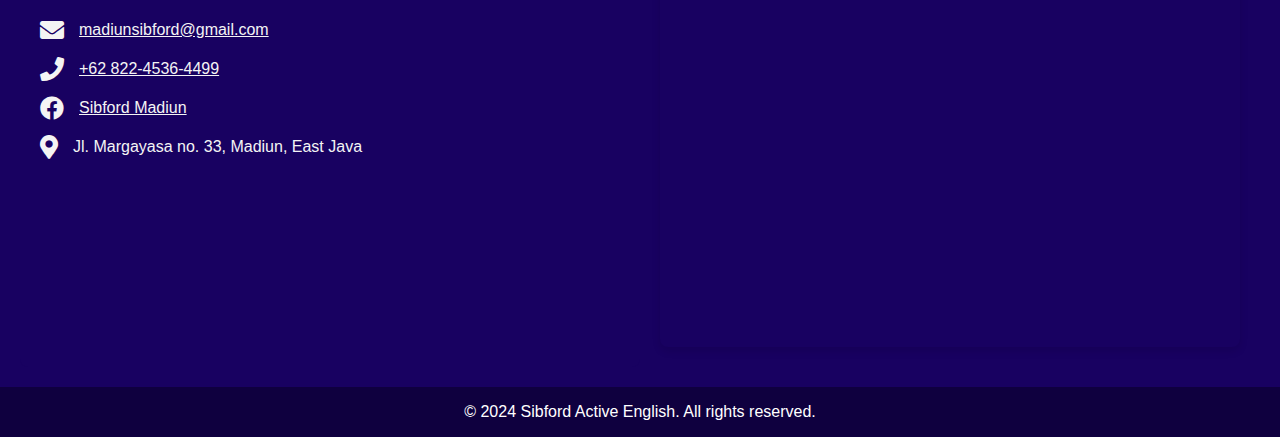
==== commit 66f3a26e: "test" ====
--- a/index.html
+++ b/index.html
@@ -132,9 +132,7 @@
                     </figure>
                     <div class="snippet-txt">
                         <h2 class="isi-blog">Listening</h2>
-                        <p class="paragraf-blog">Listening materials are given to people who want to get a certificate
-                            or
-                            take an exam</p>
+                        <p class="paragraf-blog">Listening materials are designed to help individuals achieve their goals by obtaining certificates and improving their skills</p>
                         <button type="button" class="btn-blog"><a href="/listening.html" class="read-more">Read
                                 More</a></button>
                     </div>
@@ -145,8 +143,7 @@
                     </figure>
                     <div class="snippet-txt">
                         <h2 class="isi-blog">Reading</h2>
-                        <p class="paragraf-blog">Reading materials are used to improve the quality of correct English
-                            reading</p>
+                        <p class="paragraf-blog">Reading activities are structured to enhance your English reading skills while focusing on accuracy and comprehension</p>
                         <button type="button" class="btn-blog"><a href="/reading.html" class="read-more">Read
                                 More</a></button>
                     </div>
@@ -157,9 +154,7 @@
                     </figure>
                     <div class="snippet-txt">
                         <h2 class="isi-blog">Writing</h2>
-                        <p class="paragraf-blog">Writing materials are used for student documentation so they don't
-                            quickly
-                            forget</p>
+                        <p class="paragraf-blog">Writing materials are designed to document and reinforce what you've learned, ensuring you retain essential knowledge</p>
                         <button type="button" class="btn-blog"><a href="/writing.html" class="read-more">Read
                                 More</a></button>
                     </div>
@@ -214,6 +209,7 @@
             const navLinks = document.querySelectorAll("#nav-header nav ul li a"); // Ambil semua tautan di navigasi
             const offset = 50; // Offset jika ada header tetap
             const elements = document.querySelectorAll(".product-container section div");
+            const blogElements = document.querySelectorAll(".snippet");
 
             const handleScroll = () => {
                 elements.forEach((el, index) => {
@@ -224,7 +220,7 @@
                         // tambahkan delay animasi berdasarkan urutan
                         setTimeout(() => {
                             el.classList.add("show");
-                        }, index * 150); // elemen muncul satu persatu dengan jeda
+                        }, index * 200); // elemen muncul satu persatu dengan jeda
                     } else {
                         el.classList.remove("show"); // hilangkan jika keluar viewport
                     }
@@ -236,6 +232,25 @@
 
             // Jalankan sekali saat halaman pertama kali dimuat
             handleScroll();
+
+            const showOnScroll = () => {
+                blogElements.forEach((el2, index2) => {
+                    const rect = el2.getBoundingClientRect();
+
+                    if (rect.top < window.innerHeight - 100) {
+                        setTimeout(() => {
+                            el2.classList.add("show");
+                        }, index2 * 200); // Tambahkan delay 1 detik per elemen
+                    } else {
+                        el2.classList.remove("show"); // Hilangkan jika keluar viewport
+                    }
+                });
+            };
+
+            window.addEventListener("scroll", showOnScroll);
+
+            // Jalankan saat halaman pertama kali dimuat
+            showOnScroll();
 
             // Fungsi untuk mengaktifkan tautan yang sesuai dengan bagian yang terlihat
             function activateLink() {
--- a/style.css
+++ b/style.css
@@ -269,7 +269,7 @@
   margin: 10px;
   border-radius: 8px;
   box-shadow: 0 2px 6px rgba(0, 0, 0, 0.1);
-  transition: opacity 0.6s ease, transform 0.6s ease; 
+  transition: opacity 0.6s ease, transform 0.6s ease;
   background-color: #f4f4f4;
   text-align: center;
   position: relative;
@@ -279,7 +279,7 @@
   /* touch-action: manipulation; memastikan interaksi pada perangkat sentuh */
 }
 
-.product-container section div.show{
+.product-container section div.show {
   opacity: 1;
   transform: translateY(0);
 }
@@ -324,7 +324,7 @@
 
 /* hover dan sentuh */
 .product-container section div:hover i,
-.product-container section div:active i{
+.product-container section div:active i {
   color: #0056b3;
   transform: rotate(15deg); /*efek rotasi*/
 }
@@ -384,11 +384,10 @@
   }
 }
 
-
 /* style blog */
 .blog-container {
-  max-width: 100%;
-  margin: 0 auto;
+  max-width: 1100px;
+  margin: 30px auto;
   text-align: center;
   padding: 40px 20px;
   background-color: #fff;
@@ -415,7 +414,7 @@
 
 .blog-container header p.paragraf-blog {
   font-size: 1rem;
-  color: #444;
+  color: #666;
   margin-bottom: 30px;
 }
 
@@ -430,7 +429,18 @@
   border-radius: 8px;
   box-shadow: 0 2px 6px rgba(0, 0, 0, 0.1);
   overflow: hidden;
-  transition: transform 0.3s ease, box-shadow 0.3s ease;
+  opacity: 0;
+  transform: translateY(-50px);
+  transition: opacity 0.6s ease, transform 0.6s ease;
+  display: flex;
+  flex-direction: column;
+  justify-content: space-between;
+  height: 100%; /* Pastikan tinggi card penuh */
+}
+
+.snippet.show {
+  opacity: 1;
+  transform: translateY(0);
 }
 
 .snippet:hover {
@@ -447,19 +457,22 @@
 .snippet-txt {
   padding: 20px;
   text-align: left;
+  display: flex;
+  flex-direction: column;
+  flex-grow: 1;
 }
 
 .isi-blog {
   font-size: 1.4rem;
   color: #333;
-  margin-bottom: 10px;
 }
 
 .paragraf-blog {
   font-size: 1rem;
   color: #666;
-  margin-bottom: 20px;
   line-height: 1.6;
+  flex-grow: 1; /* Isi ruang kosong di dalam card */
+  margin-bottom: 20px; /* Jarak antar teks dan tombol */
 }
 
 .btn-blog {
@@ -470,6 +483,8 @@
   border-radius: 4px;
   cursor: pointer;
   transition: background-color 0.3s ease;
+  margin-top: auto; /* Jaga agar tombol tetap di bawah */
+  display: inline-block; /* Pastikan tombol tetap muncul */
 }
 
 .btn-blog a.read-more {
@@ -483,6 +498,10 @@
 }
 
 @media screen and (max-width: 768px) {
+  .blog-index{
+    grid-template-columns: 1fr;
+  }
+
   .blog-container .snippet {
     width: 48%;
   }
@@ -502,8 +521,17 @@
 .snippet figure {
   padding: 0;
   margin: 0;
+  overflow: hidden;
+}
+
+.snippet figure img{
   width: 100%;
-  overflow: hidden;
+  transform: rotate(10deg) scale(1.4);
+  transition: 0.3s ease-in-out;
+}
+
+.snippet:hover figure img{
+  transform: rotate(0) scale(1.1);
 }
 
 .snippet-img {
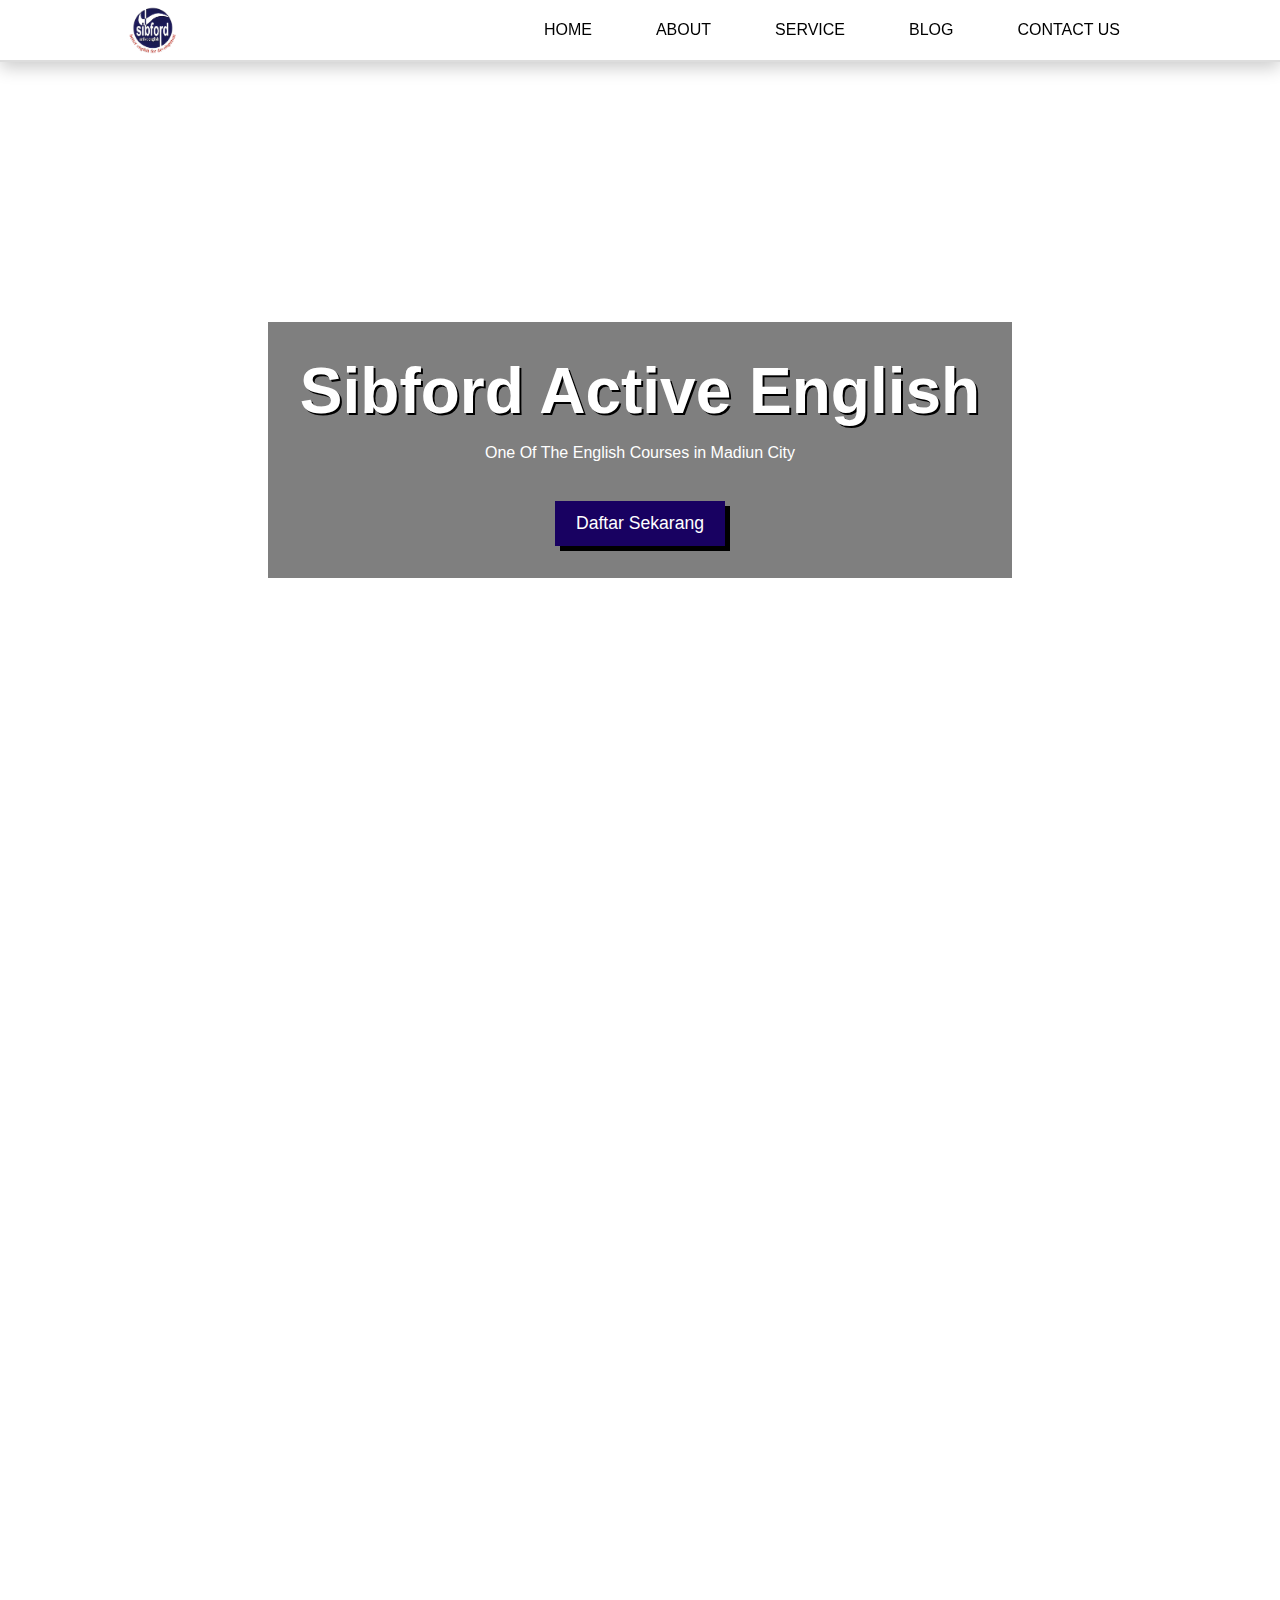
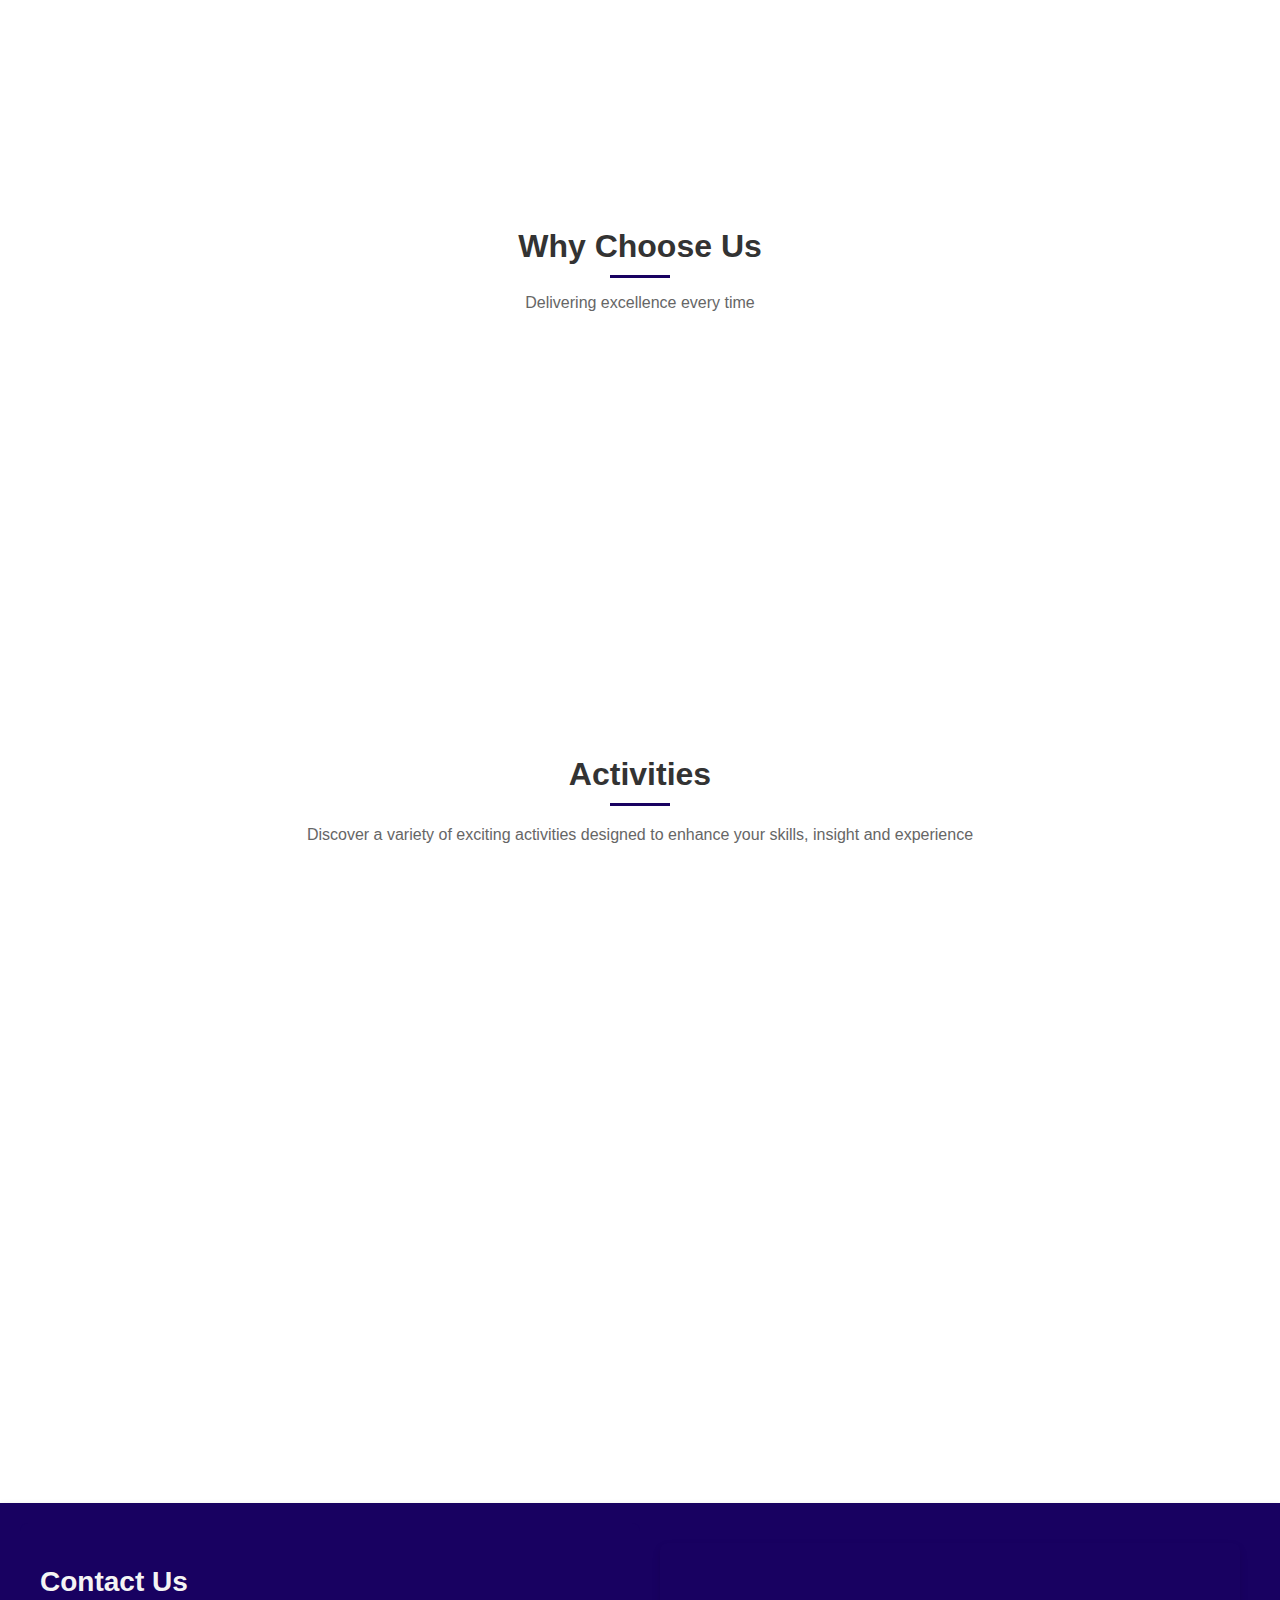
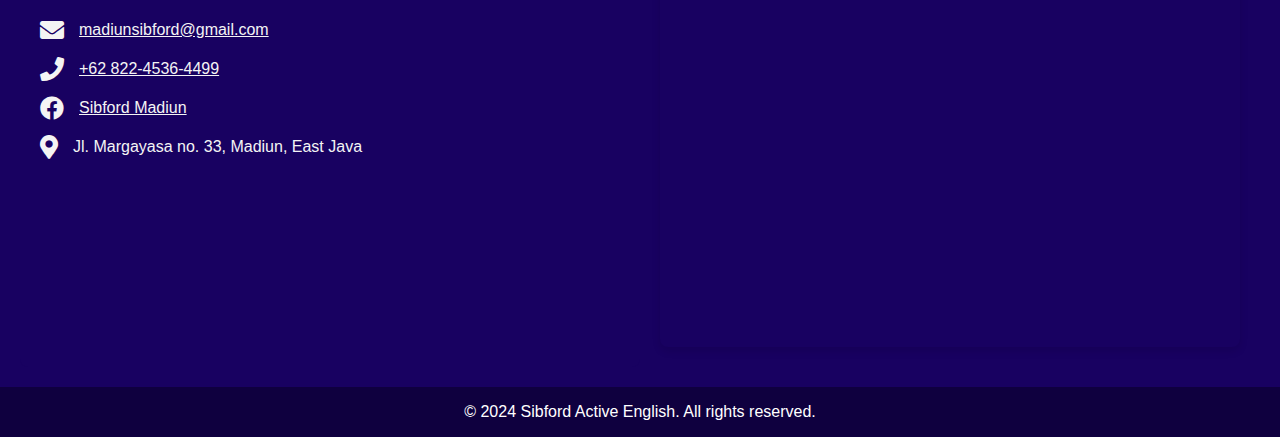
==== commit 8a3838c9: "test" ====
--- a/index.html
+++ b/index.html
@@ -7,6 +7,28 @@
     <title>Sibford</title>
     <link rel="stylesheet" href="style.css">
     <link rel="stylesheet" href="fontawesome/css/all.min.css">
+    <!-- HTML Meta Tags -->
+    <title>Sibford Active English</title>
+    <meta name="description" content="One Of The English Courses in Madiun City">
+
+    <!-- Facebook Meta Tags -->
+    <meta property="og:url" content="https://www.sibford.my.id/">
+    <meta property="og:type" content="website">
+    <meta property="og:title" content="Sibford Active English">
+    <meta property="og:description" content="One Of The English Courses in Madiun City">
+    <meta property="og:image"
+        content="https://opengraph.b-cdn.net/production/images/553b03e4-7ee1-44d5-9b8f-0371a8d55c82.jpg?token=09UUtjMsHmN63wnBxbxtA4Lfj9VNlJJSkZ0k2GUkvno&height=1800&width=1200&expires=33270794563">
+
+    <!-- Twitter Meta Tags -->
+    <meta name="twitter:card" content="summary_large_image">
+    <meta property="twitter:domain" content="sibford.my.id">
+    <meta property="twitter:url" content="https://www.sibford.my.id/">
+    <meta name="twitter:title" content="Sibford Active English">
+    <meta name="twitter:description" content="One Of The English Courses in Madiun City">
+    <meta name="twitter:image"
+        content="https://opengraph.b-cdn.net/production/images/553b03e4-7ee1-44d5-9b8f-0371a8d55c82.jpg?token=09UUtjMsHmN63wnBxbxtA4Lfj9VNlJJSkZ0k2GUkvno&height=1800&width=1200&expires=33270794563">
+
+    <!-- Meta Tags Generated via https://www.opengraph.xyz -->
 </head>
 
 <body>
@@ -132,7 +154,8 @@
                     </figure>
                     <div class="snippet-txt">
                         <h2 class="isi-blog">Listening</h2>
-                        <p class="paragraf-blog">Listening materials are designed to help individuals achieve their goals by obtaining certificates and improving their skills</p>
+                        <p class="paragraf-blog">Listening materials are designed to help individuals achieve their
+                            goals by obtaining certificates and improving their skills</p>
                         <button type="button" class="btn-blog"><a href="/listening.html" class="read-more">Read
                                 More</a></button>
                     </div>
@@ -143,7 +166,8 @@
                     </figure>
                     <div class="snippet-txt">
                         <h2 class="isi-blog">Reading</h2>
-                        <p class="paragraf-blog">Reading activities are structured to enhance your English reading skills while focusing on accuracy and comprehension</p>
+                        <p class="paragraf-blog">Reading activities are structured to enhance your English reading
+                            skills while focusing on accuracy and comprehension</p>
                         <button type="button" class="btn-blog"><a href="/reading.html" class="read-more">Read
                                 More</a></button>
                     </div>
@@ -154,7 +178,8 @@
                     </figure>
                     <div class="snippet-txt">
                         <h2 class="isi-blog">Writing</h2>
-                        <p class="paragraf-blog">Writing materials are designed to document and reinforce what you've learned, ensuring you retain essential knowledge</p>
+                        <p class="paragraf-blog">Writing materials are designed to document and reinforce what you've
+                            learned, ensuring you retain essential knowledge</p>
                         <button type="button" class="btn-blog"><a href="/writing.html" class="read-more">Read
                                 More</a></button>
                     </div>
@@ -210,7 +235,32 @@
             const offset = 50; // Offset jika ada header tetap
             const elements = document.querySelectorAll(".product-container section div");
             const blogElements = document.querySelectorAll(".snippet");
-
+            const showcases = document.querySelectorAll(".showcase"); // Ambil semua elemen dengan class .showcase
+
+            const handleShowcaseScroll = () => {
+                showcases.forEach((showcase, index) => {
+                    const rect = showcase.getBoundingClientRect();
+                    console.log(`Showcase ${index}:`, rect.top, rect.bottom);
+
+                    // Periksa apakah elemen masuk ke viewport
+                    if (rect.top < window.innerHeight - 50 && rect.bottom > 50) {
+                        setTimeout(() => {
+                            showcase.classList.add("show");
+                        }, index * 200); // Tambahkan jeda animasi
+                    } else {
+                        showcase.classList.remove("show"); // Hilangkan animasi jika keluar viewport
+                    }
+                });
+            };
+
+            // Tambahkan event listener scroll untuk animasi showcase
+            window.addEventListener("scroll", handleShowcaseScroll);
+
+            // Jalankan sekali saat halaman dimuat
+            handleShowcaseScroll();
+
+
+            // Fungsi untuk menambahkan animasi ke elemen yang muncul di viewport
             const handleScroll = () => {
                 elements.forEach((el, index) => {
                     const rect = el.getBoundingClientRect();
@@ -227,26 +277,29 @@
                 });
             };
 
-            // tambahkan event listener scroll
+            // Event scroll untuk animasi produk
             window.addEventListener("scroll", handleScroll);
 
             // Jalankan sekali saat halaman pertama kali dimuat
             handleScroll();
 
+
+            // Fungsi untuk menambahkan animasi ke elemen blog
             const showOnScroll = () => {
                 blogElements.forEach((el2, index2) => {
                     const rect = el2.getBoundingClientRect();
 
-                    if (rect.top < window.innerHeight - 100) {
+                    if (rect.top < window.innerHeight - 50 && rect.bottom > 50) {
                         setTimeout(() => {
                             el2.classList.add("show");
                         }, index2 * 200); // Tambahkan delay 1 detik per elemen
                     } else {
-                        el2.classList.remove("show"); // Hilangkan jika keluar viewport
+                        el2.classList.remove("show"); // Hilangkan animasi jika keluar viewport
                     }
                 });
             };
 
+            // Event scroll untuk animasi blog
             window.addEventListener("scroll", showOnScroll);
 
             // Jalankan saat halaman pertama kali dimuat
@@ -283,7 +336,7 @@
             // Panggil fungsi untuk setiap scroll
             window.addEventListener("scroll", activateLink);
 
-            // Animasi scroll ketika tautan di-klik
+            // Animasi scroll halus ketika tautan menu diklik
             navLinks.forEach((link) => {
                 link.addEventListener("click", function (event) {
                     event.preventDefault(); // Mencegah perilaku klik bawaan
--- a/style.css
+++ b/style.css
@@ -207,6 +207,14 @@
   max-width: full;
   margin: 0 auto;
   padding: 2em;
+  opacity: 0;
+  transform: translateX(-100%); /* Geser ke kiri default */
+  transition: all 0.6s ease-in-out; /* Animasi smooth */
+}
+
+.showcase.show {
+  opacity: 1;
+  transform: translateX(0);
 }
 
 .showcase-image,
@@ -222,20 +230,30 @@
   box-shadow: 2px 2px 5px black;
 }
 
+.showcase:nth-child(even) {
+  background-color: #f0f0f0;
+  transform: translateX(100%);
+}
+
+.showcase:nth-child(even).show {
+  transform: translateX(0);
+}
+
 @media screen and (max-width: 768px) {
   .showcase {
     flex-direction: column;
     padding: 1em 2em;
+    transform: translateY(30%);
+  }
+
+  .showcase.show {
+    transform: translateY(0);
   }
 
   .showcase-image,
   .showcase-text {
     width: auto;
   }
-}
-
-.showcase:nth-child(even) {
-  background-color: #f0f0f0;
 }
 
 /* style product */
@@ -429,18 +447,19 @@
   border-radius: 8px;
   box-shadow: 0 2px 6px rgba(0, 0, 0, 0.1);
   overflow: hidden;
-  opacity: 0;
-  transform: translateY(-50px);
-  transition: opacity 0.6s ease, transform 0.6s ease;
+  opacity: 0; /* Awalnya tidak terlihat */
+  transform: translateY(50px); /* Bergeser ke bawah */
+  transition: opacity 0.6s ease, transform 0.6s ease; /* Animasi muncul */
   display: flex;
   flex-direction: column;
   justify-content: space-between;
   height: 100%; /* Pastikan tinggi card penuh */
 }
 
+/* Snippet terlihat (dengan animasi) */
 .snippet.show {
   opacity: 1;
-  transform: translateY(0);
+  transform: translateY(0); /* Muncul ke posisi asli */
 }
 
 .snippet:hover {
@@ -498,7 +517,7 @@
 }
 
 @media screen and (max-width: 768px) {
-  .blog-index{
+  .blog-index {
     grid-template-columns: 1fr;
   }
 
@@ -524,13 +543,13 @@
   overflow: hidden;
 }
 
-.snippet figure img{
+.snippet figure img {
   width: 100%;
   transform: rotate(10deg) scale(1.4);
   transition: 0.3s ease-in-out;
 }
 
-.snippet:hover figure img{
+.snippet:hover figure img {
   transform: rotate(0) scale(1.1);
 }
 
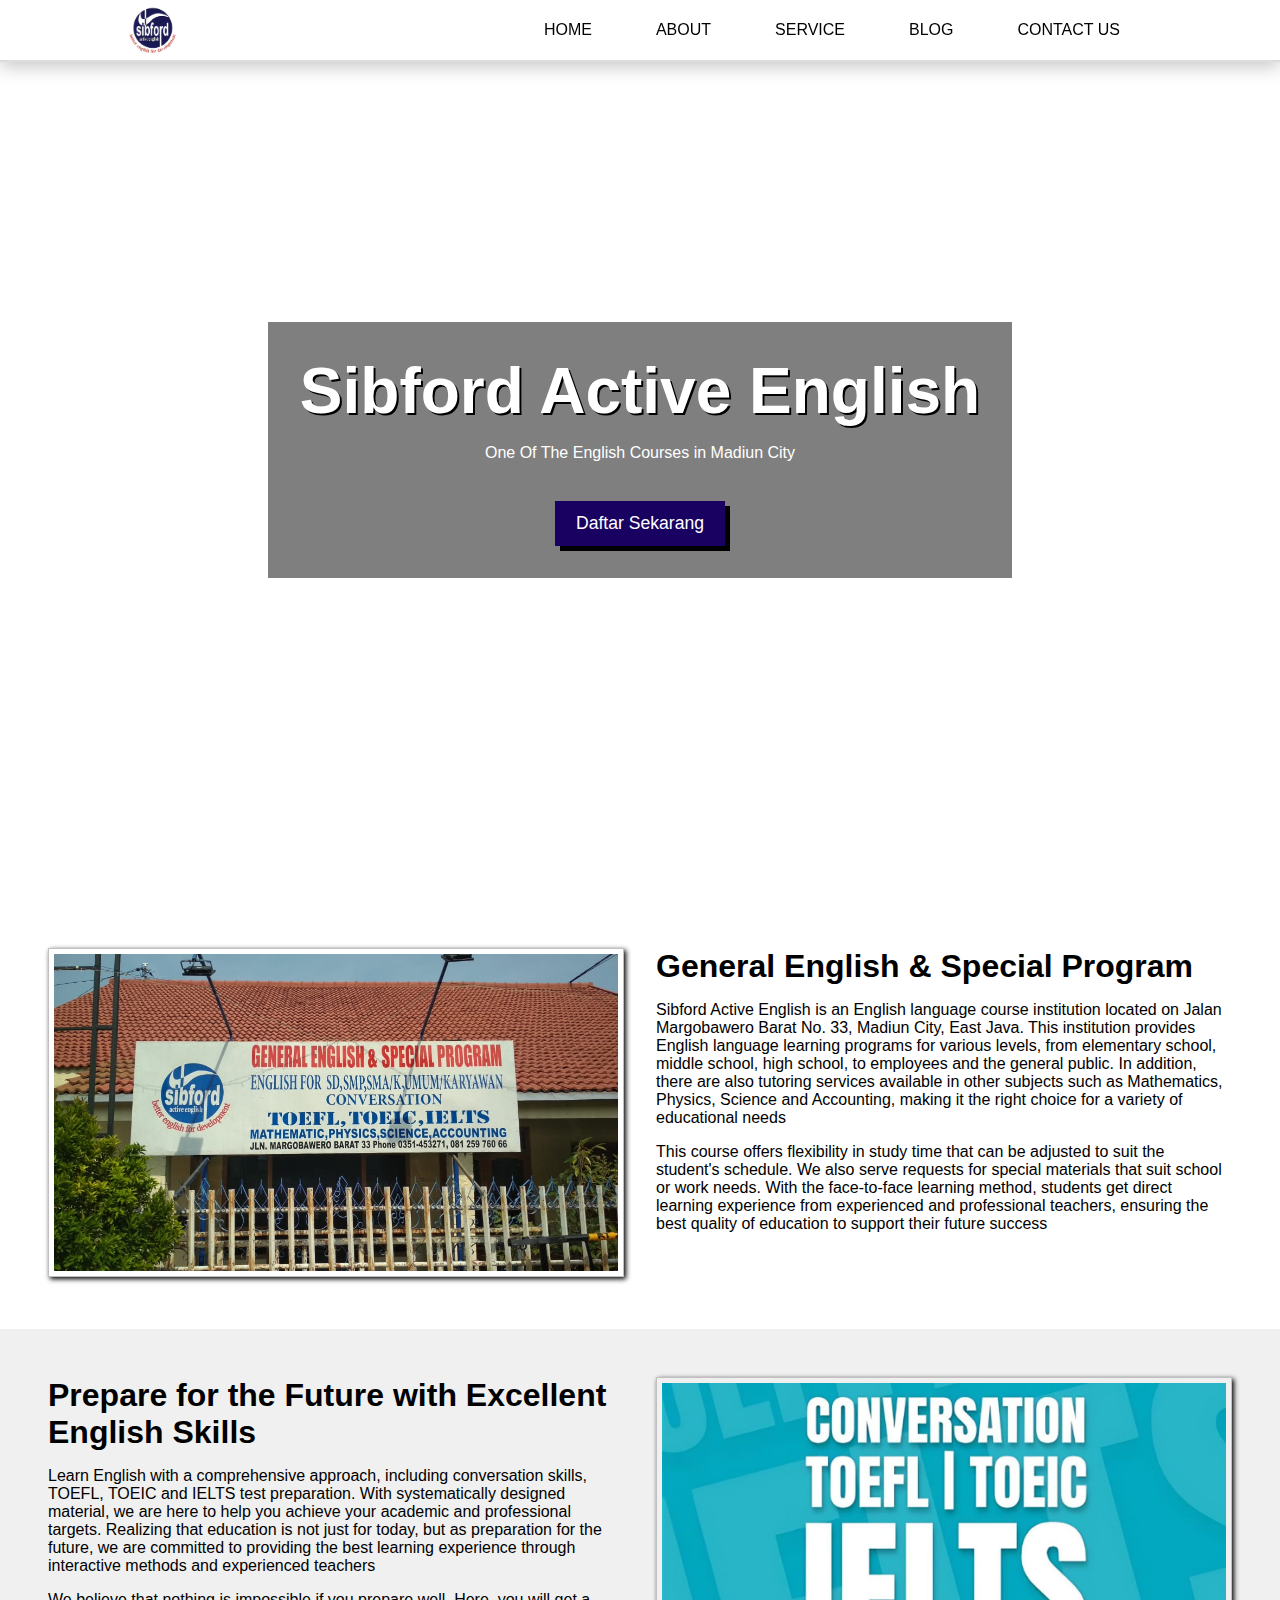
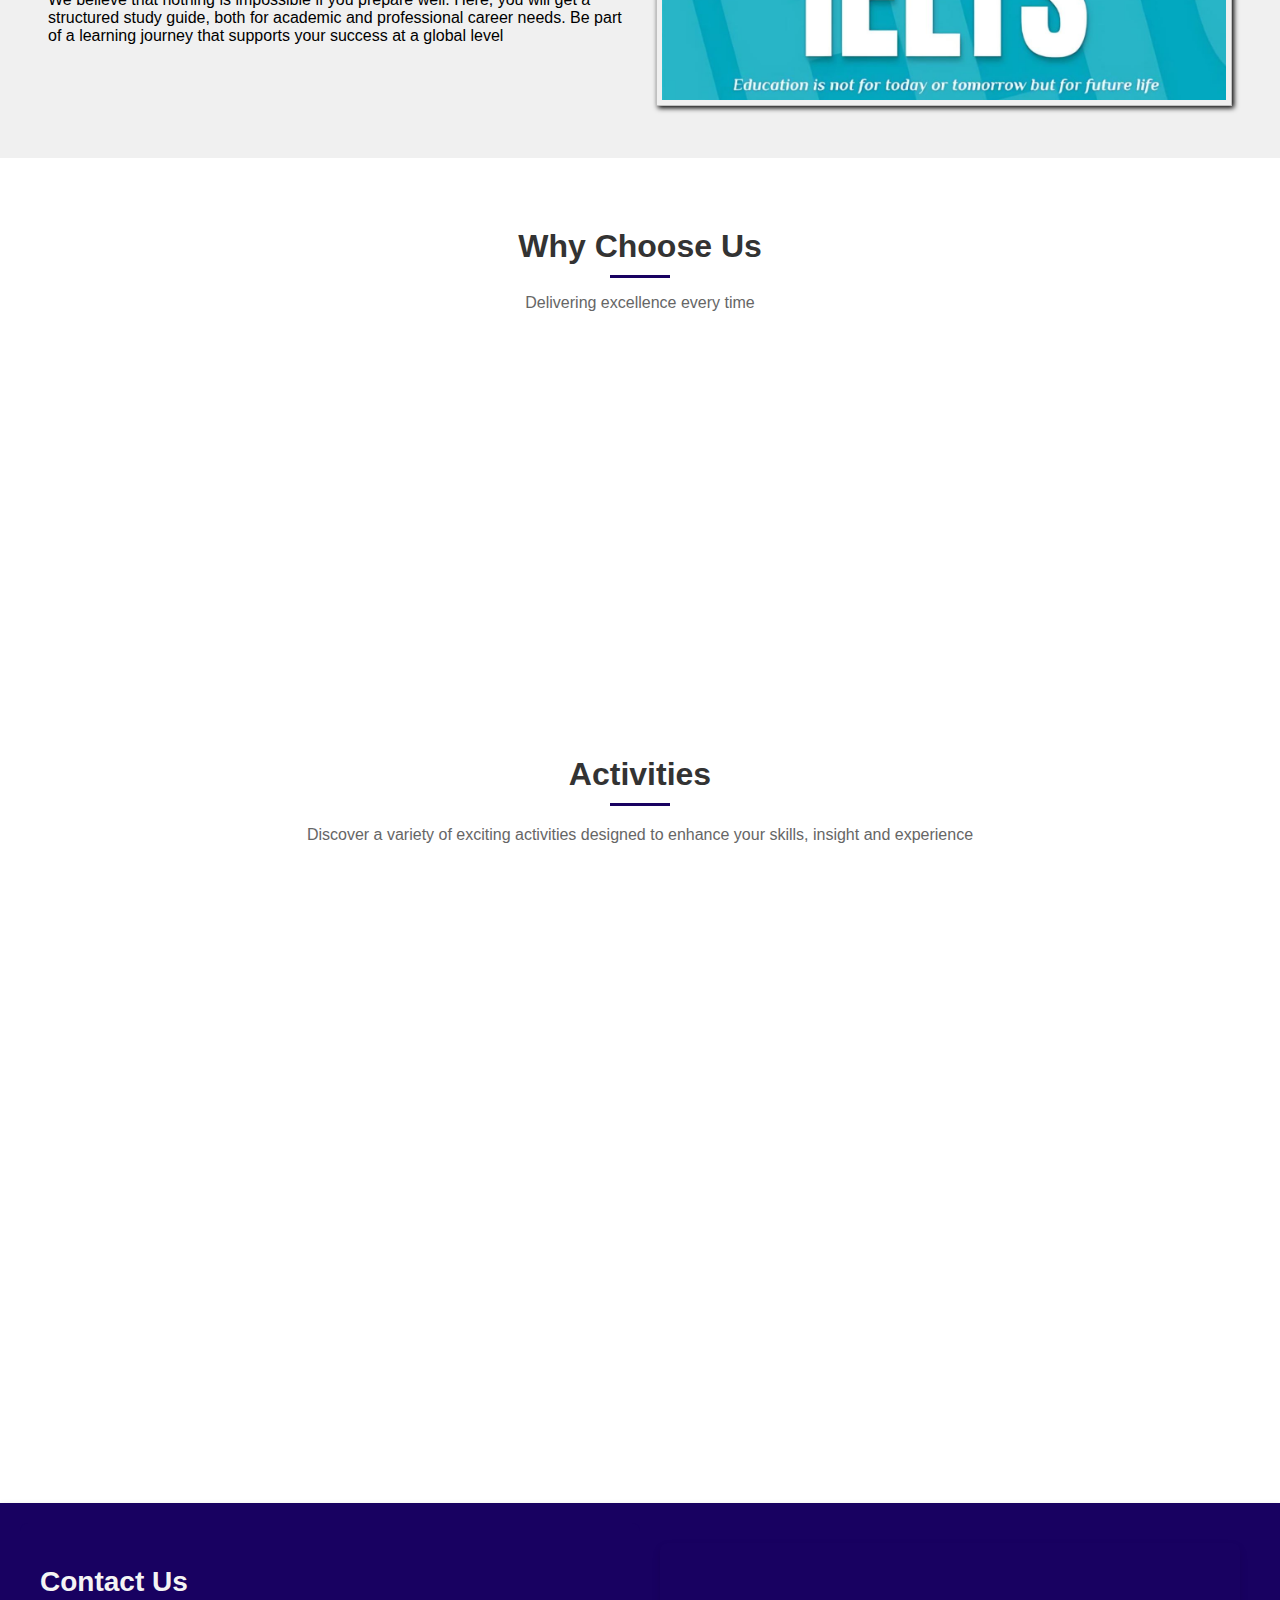
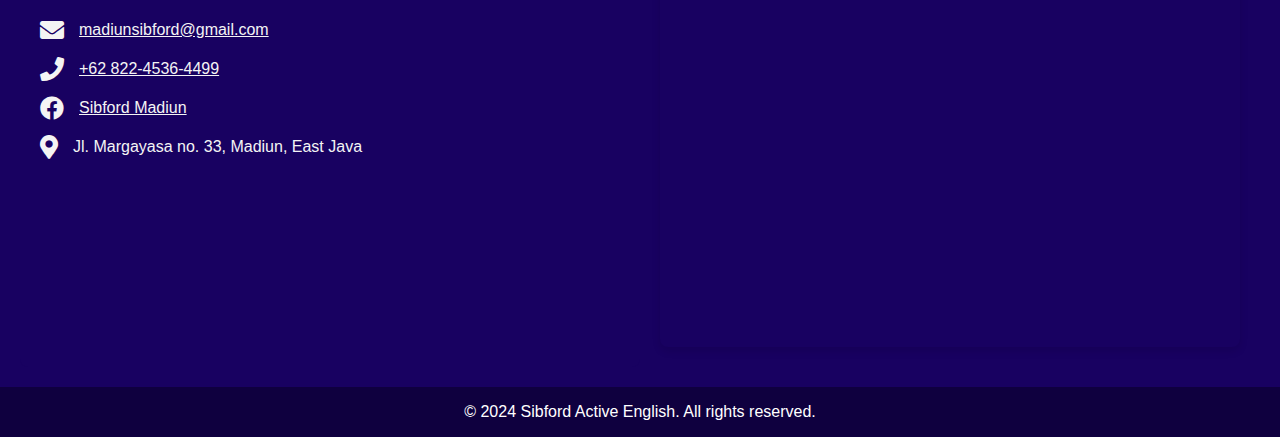
==== commit dfce629b: "test" ====
--- a/index.html
+++ b/index.html
@@ -235,29 +235,6 @@
             const offset = 50; // Offset jika ada header tetap
             const elements = document.querySelectorAll(".product-container section div");
             const blogElements = document.querySelectorAll(".snippet");
-            const showcases = document.querySelectorAll(".showcase"); // Ambil semua elemen dengan class .showcase
-
-            const handleShowcaseScroll = () => {
-                showcases.forEach((showcase, index) => {
-                    const rect = showcase.getBoundingClientRect();
-                    console.log(`Showcase ${index}:`, rect.top, rect.bottom);
-
-                    // Periksa apakah elemen masuk ke viewport
-                    if (rect.top < window.innerHeight - 50 && rect.bottom > 50) {
-                        setTimeout(() => {
-                            showcase.classList.add("show");
-                        }, index * 200); // Tambahkan jeda animasi
-                    } else {
-                        showcase.classList.remove("show"); // Hilangkan animasi jika keluar viewport
-                    }
-                });
-            };
-
-            // Tambahkan event listener scroll untuk animasi showcase
-            window.addEventListener("scroll", handleShowcaseScroll);
-
-            // Jalankan sekali saat halaman dimuat
-            handleShowcaseScroll();
 
 
             // Fungsi untuk menambahkan animasi ke elemen yang muncul di viewport
--- a/style.css
+++ b/style.css
@@ -204,17 +204,9 @@
 .showcase {
   display: flex;
   justify-content: space-between;
-  max-width: full;
+  max-width: 100%;
   margin: 0 auto;
   padding: 2em;
-  opacity: 0;
-  transform: translateX(-100%); /* Geser ke kiri default */
-  transition: all 0.6s ease-in-out; /* Animasi smooth */
-}
-
-.showcase.show {
-  opacity: 1;
-  transform: translateX(0);
 }
 
 .showcase-image,
@@ -232,22 +224,12 @@
 
 .showcase:nth-child(even) {
   background-color: #f0f0f0;
-  transform: translateX(100%);
-}
-
-.showcase:nth-child(even).show {
-  transform: translateX(0);
 }
 
 @media screen and (max-width: 768px) {
   .showcase {
     flex-direction: column;
     padding: 1em 2em;
-    transform: translateY(30%);
-  }
-
-  .showcase.show {
-    transform: translateY(0);
   }
 
   .showcase-image,
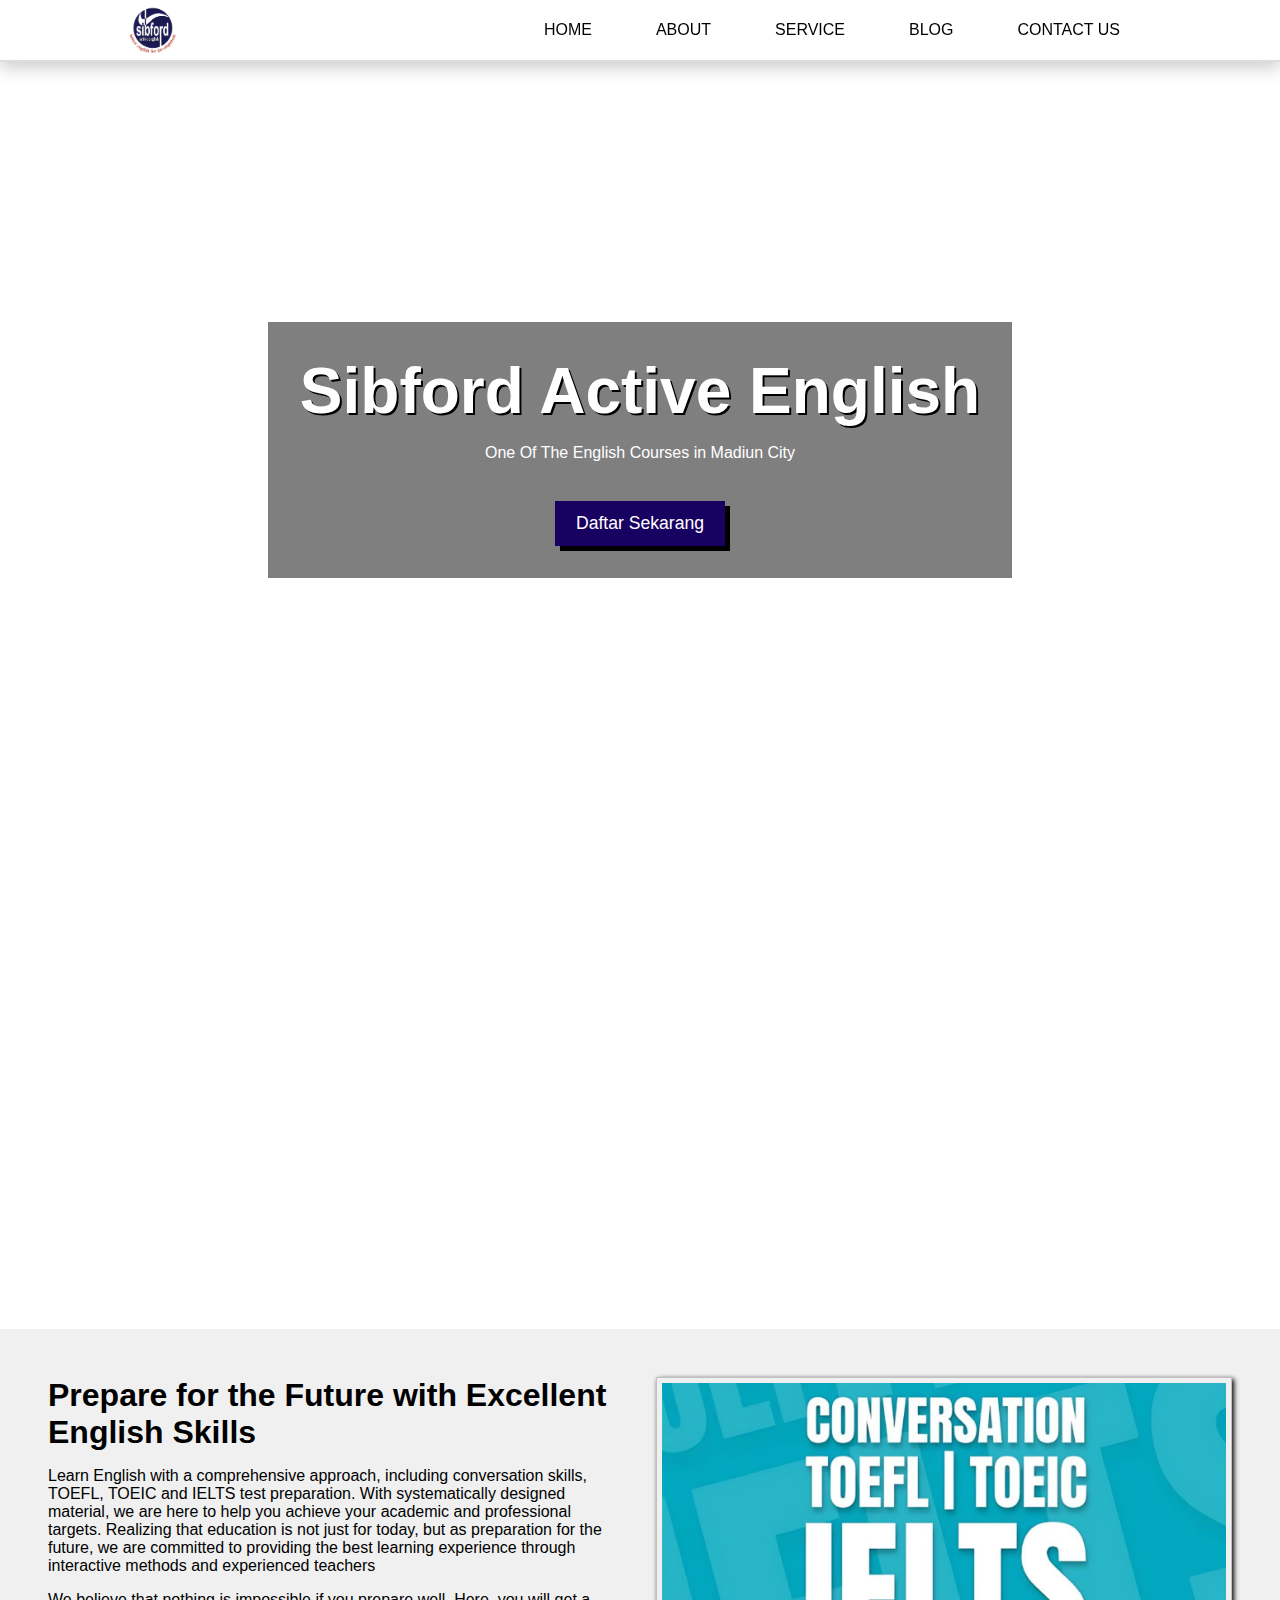
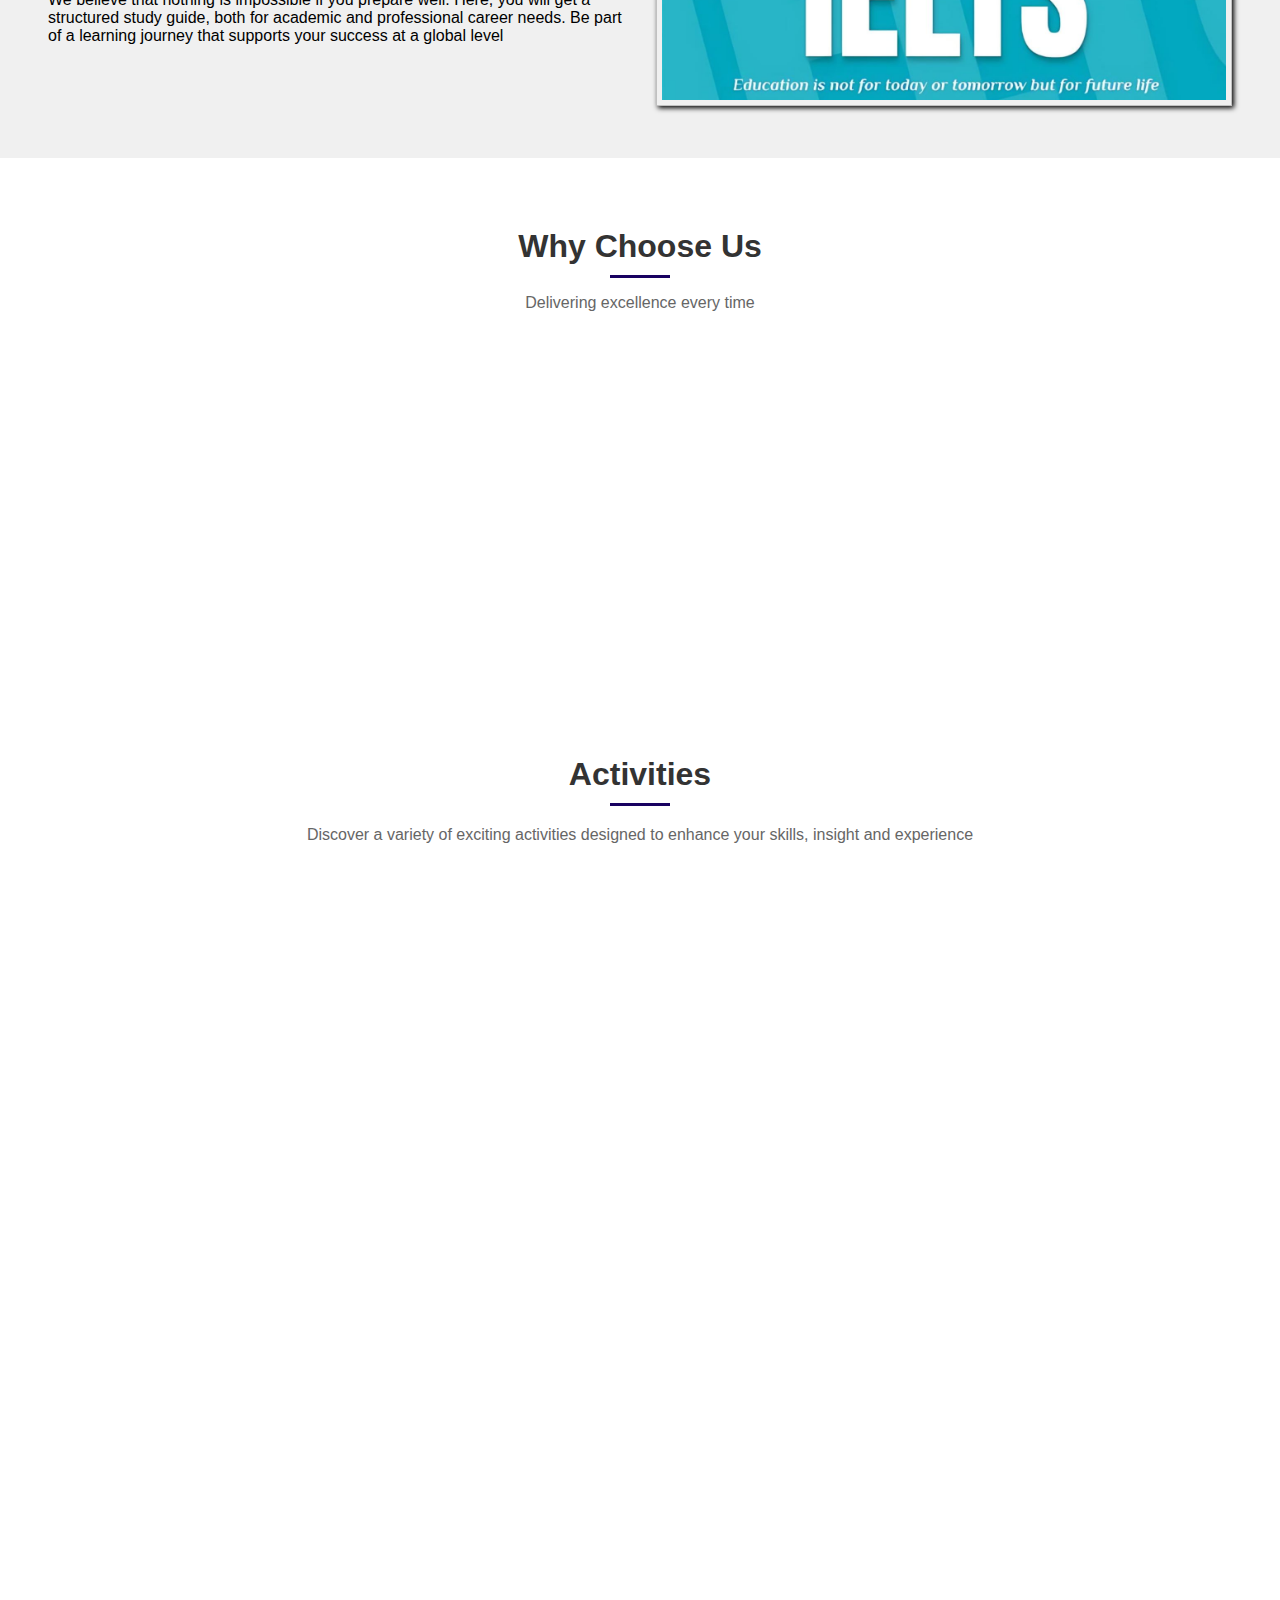
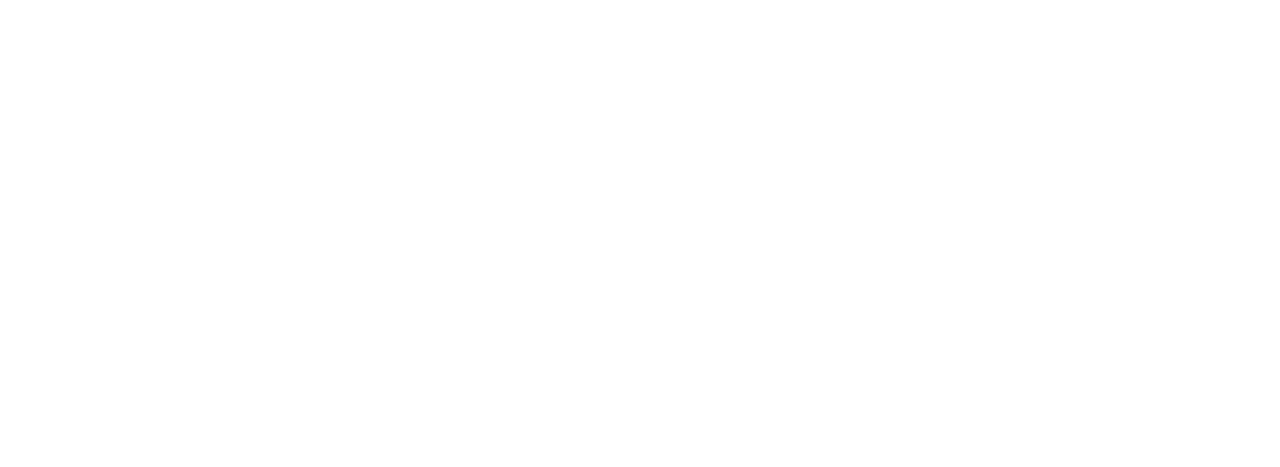
==== commit c54618d7: "test" ====
--- a/index.html
+++ b/index.html
@@ -4,9 +4,10 @@
 <head>
     <meta charset="UTF-8">
     <meta name="viewport" content="width=device-width, initial-scale=1.0">
-    <title>Sibford</title>
+    <title>Sibford Active English</title>
     <link rel="stylesheet" href="style.css">
     <link rel="stylesheet" href="fontawesome/css/all.min.css">
+    <link rel="icon" href="img/sibford2.png" type="image/x-icon">
     <!-- HTML Meta Tags -->
     <title>Sibford Active English</title>
     <meta name="description" content="One Of The English Courses in Madiun City">
@@ -34,7 +35,7 @@
 <body>
 
     <!-- Navbar -->
-    <div class="container">
+    <div class="container fade-in">
         <header id="nav-header">
             <label for="hamburger">&#9776;</label>
             <input type="checkbox" id="hamburger">
@@ -55,7 +56,7 @@
 
     <!-- Hero -->
     <section id="home">
-        <div class="hero-container">
+        <div class="hero-container fade-in">
             <div class="hero-text">
                 <h1>Sibford Active English</h1>
                 <p>One Of The English Courses in Madiun City</p>
@@ -68,7 +69,7 @@
     </section>
 
     <!-- Showcase -->
-    <section class="showcase" id="about">
+    <section class="showcase fade-in" id="about">
         <div class="showcase-image">
             <img src="img/about.jpg" alt="">
         </div>
@@ -188,7 +189,7 @@
         </div>
     </section>
 
-    <section id="contact">
+    <section id="contact" class="fade-in">
         <!-- Contact Info -->
         <div class="contact-info">
             <h2>Contact Us</h2>
@@ -224,7 +225,7 @@
     </section>
 
     <!-- Footer Section -->
-    <footer class="footer-container">
+    <footer class="footer-container fade-in">
         <p>&copy; 2024 Sibford Active English. All rights reserved.</p>
     </footer>
 
@@ -233,54 +234,43 @@
             const sections = document.querySelectorAll("section"); // Ambil semua bagian halaman
             const navLinks = document.querySelectorAll("#nav-header nav ul li a"); // Ambil semua tautan di navigasi
             const offset = 50; // Offset jika ada header tetap
-            const elements = document.querySelectorAll(".product-container section div");
-            const blogElements = document.querySelectorAll(".snippet");
-
-
-            // Fungsi untuk menambahkan animasi ke elemen yang muncul di viewport
-            const handleScroll = () => {
-                elements.forEach((el, index) => {
-                    const rect = el.getBoundingClientRect();
-
-                    // cek apakah elemen masuk viewport
-                    if (rect.top < window.innerHeight - 50 && rect.bottom > 50) {
-                        // tambahkan delay animasi berdasarkan urutan
-                        setTimeout(() => {
-                            el.classList.add("show");
-                        }, index * 200); // elemen muncul satu persatu dengan jeda
-                    } else {
-                        el.classList.remove("show"); // hilangkan jika keluar viewport
+            const fadeInElements = document.querySelectorAll(".fade-in"); // Pilih semua elemen dengan kelas 'fade-in'
+            const animatedElements = document.querySelectorAll(".product-container section div, .blog-container .snippet");
+
+    // Intersection Observer untuk memantau elemen yang masuk ke viewport
+    const observer2 = new IntersectionObserver(
+        (entries2) => {
+            entries2.forEach((entry2, index2) => {
+                if (entry2.isIntersecting) {
+                    // Tambahkan animasi dengan delay berdasarkan urutan
+                    setTimeout(() => {
+                        entry2.target.classList.add("show");
+                    }, index2 * 400); // Muncul satu per satu dengan jeda
+
+                    // Hentikan observasi untuk elemen ini agar animasi hanya muncul sekali
+                    observer2.unobserve(entry2.target);
+                }
+            });
+        },
+        {
+            threshold: 0.1, // Trigger animasi ketika 10% elemen terlihat
+        }
+    );
+
+    // Mulai observasi semua elemen
+    animatedElements.forEach((el2) => observer2.observe(el2));
+
+            const observer = new IntersectionObserver((entries) => {
+                entries.forEach((entry) => {
+                    if (entry.isIntersecting) {
+                        entry.target.classList.add("show"); // Tambahkan kelas 'show' saat elemen terlihat
+                        observer.unobserve(entry.target); // Hentikan observasi setelah elemen terlihat
                     }
                 });
-            };
-
-            // Event scroll untuk animasi produk
-            window.addEventListener("scroll", handleScroll);
-
-            // Jalankan sekali saat halaman pertama kali dimuat
-            handleScroll();
-
-
-            // Fungsi untuk menambahkan animasi ke elemen blog
-            const showOnScroll = () => {
-                blogElements.forEach((el2, index2) => {
-                    const rect = el2.getBoundingClientRect();
-
-                    if (rect.top < window.innerHeight - 50 && rect.bottom > 50) {
-                        setTimeout(() => {
-                            el2.classList.add("show");
-                        }, index2 * 200); // Tambahkan delay 1 detik per elemen
-                    } else {
-                        el2.classList.remove("show"); // Hilangkan animasi jika keluar viewport
-                    }
-                });
-            };
-
-            // Event scroll untuk animasi blog
-            window.addEventListener("scroll", showOnScroll);
-
-            // Jalankan saat halaman pertama kali dimuat
-            showOnScroll();
+            }, { threshold: 0.1, }); // Elemen terlihat saat 10% dari tinggi elemen masuk viewport
+
+            // Observasi semua elemen dengan kelas fade-in
+            fadeInElements.forEach((el) => observer.observe(el));
 
             // Fungsi untuk mengaktifkan tautan yang sesuai dengan bagian yang terlihat
             function activateLink() {
--- a/style.css
+++ b/style.css
@@ -12,6 +12,19 @@
 
 html {
   scroll-behavior: smooth;
+}
+
+/* Awal elemen tidak terlihat */
+.fade-in {
+  opacity: 0; 
+  transform: translateY(30px); /* Mulai dari bawah */
+  transition: opacity 0.5s ease-out, transform 0.5s ease-out; /* Transisi animasi */
+}
+
+/* Ketika elemen terlihat */
+.fade-in.show {
+  opacity: 1; 
+  transform: translateY(0); /* Kembali ke posisi awal */
 }
 
 /* Style navbar */
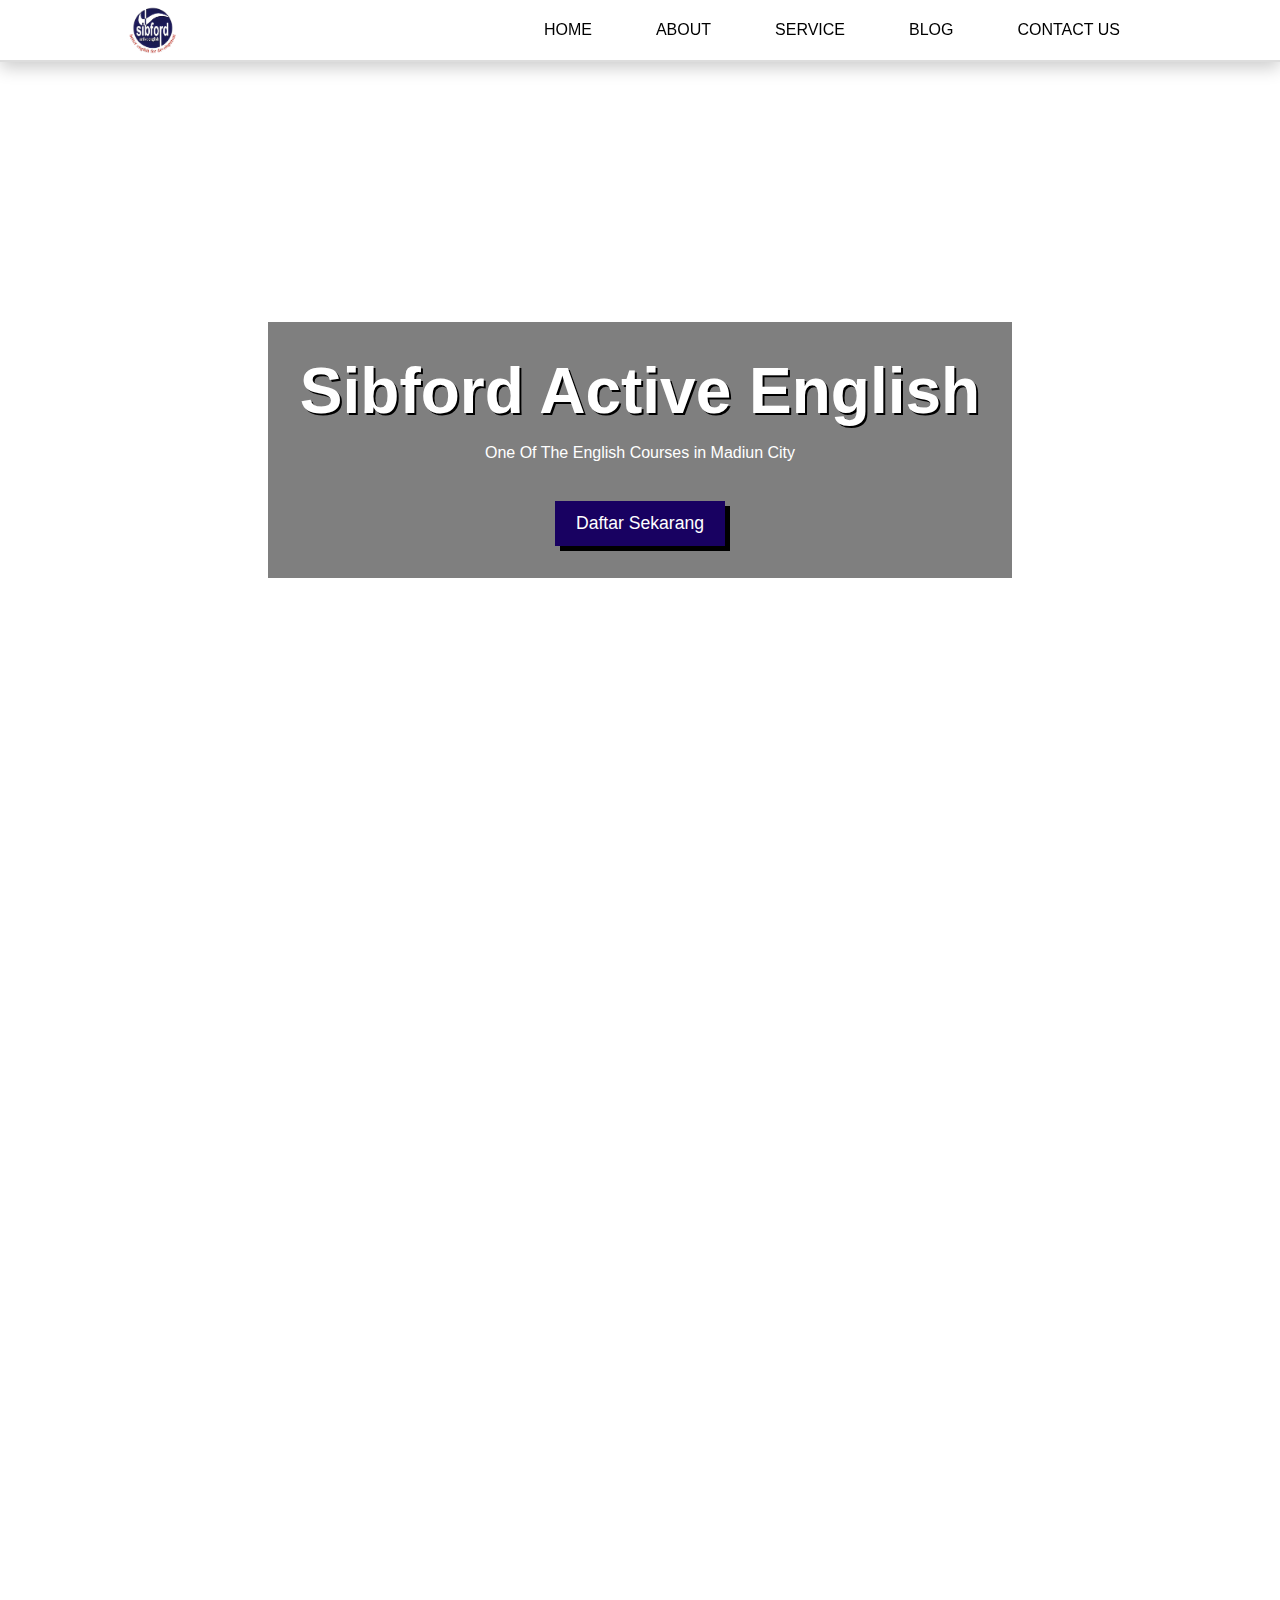
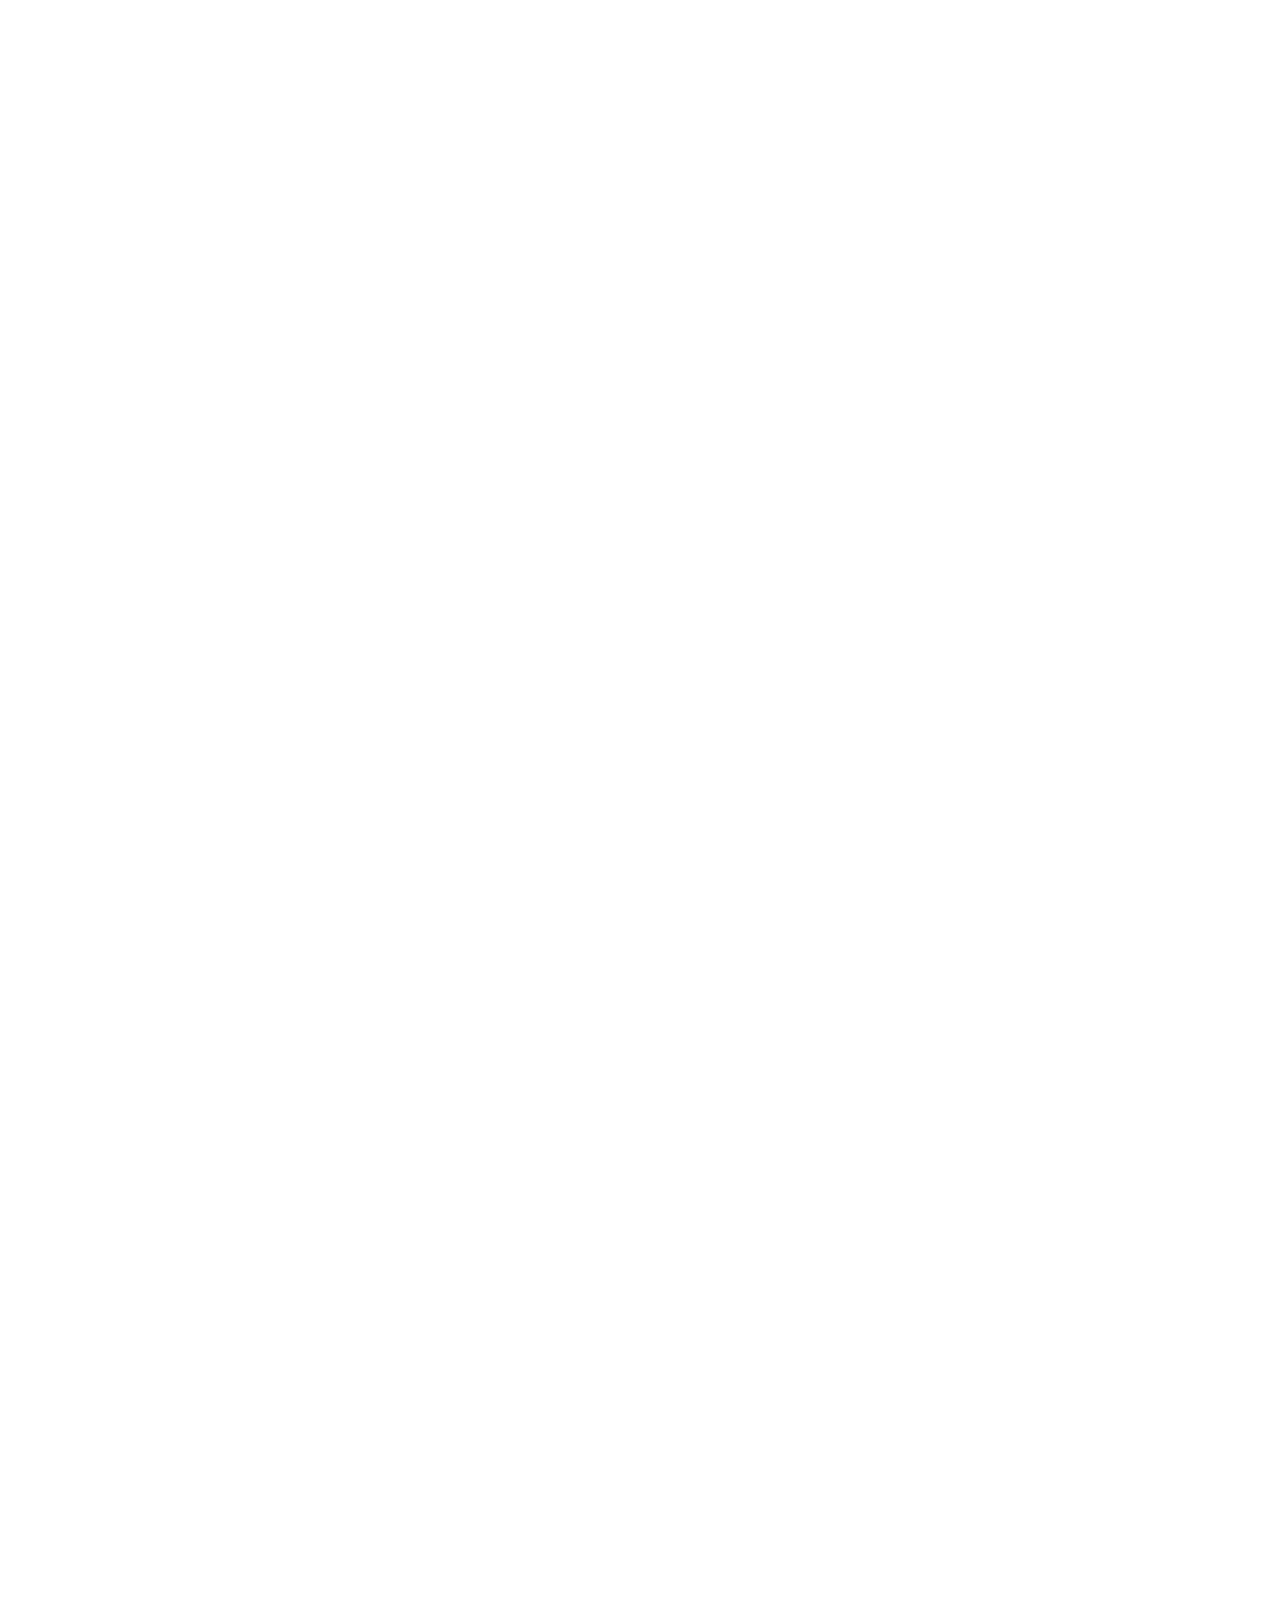
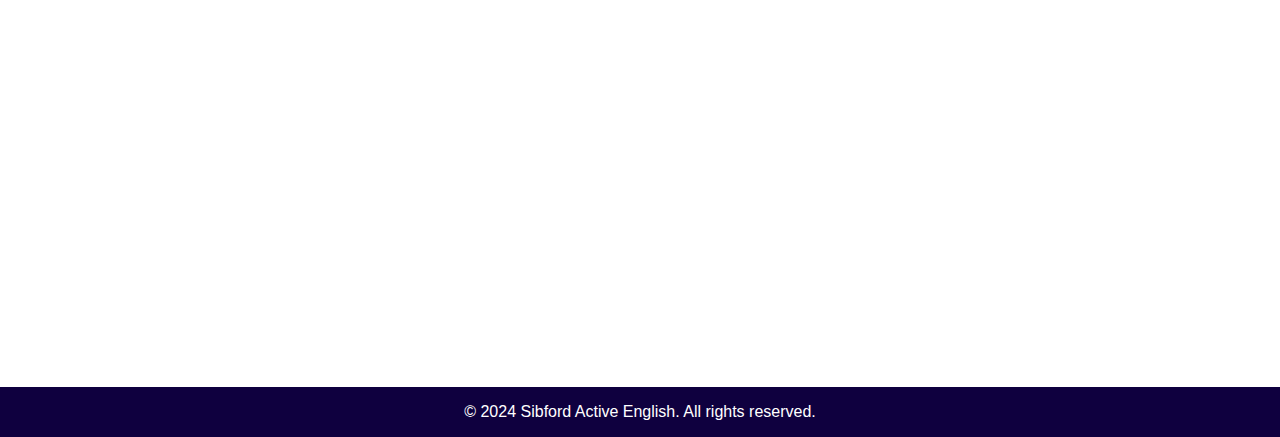
==== commit 40d4c06b: "test" ====
--- a/index.html
+++ b/index.html
@@ -58,9 +58,9 @@
     <section id="home">
         <div class="hero-container fade-in">
             <div class="hero-text">
-                <h1>Sibford Active English</h1>
-                <p>One Of The English Courses in Madiun City</p>
-                <a href="https://wa.me/6282245364499?text=Assalamu'alaikum%20Sibford%20Active%20English,%20saya%20ingin%20bertanya%20mengenai%20informasi%20pendaftaran%20les%20Bahasa%20Inggris"
+                <h1 class="fade-in">Sibford Active English</h1>
+                <p class="fade-in">One Of The English Courses in Madiun City</p>
+                <a class="fade-in" href="https://wa.me/6282245364499?text=Assalamu'alaikum%20Sibford%20Active%20English,%20saya%20ingin%20bertanya%20mengenai%20informasi%20pendaftaran%20les%20Bahasa%20Inggris"
                     target="_blank" rel="noopener noreferrer">
                     Daftar Sekarang
                 </a>
@@ -74,27 +74,27 @@
             <img src="img/about.jpg" alt="">
         </div>
         <div class="showcase-text">
-            <h1>General English & Special Program</h1>
-            <p>Sibford Active English is an English language course institution located on Jalan Margobawero Barat No.
+            <h1 class="fade-in">General English & Special Program</h1>
+            <p class="fade-in">Sibford Active English is an English language course institution located on Jalan Margobawero Barat No.
                 33, Madiun City, East Java. This institution provides English language learning programs for various
                 levels, from elementary school, middle school, high school, to employees and the general public. In
                 addition, there are also tutoring services available in other subjects such as Mathematics, Physics,
                 Science and Accounting, making it the right choice for a variety of educational needs</p>
-            <p>This course offers flexibility in study time that can be adjusted to suit the student's schedule. We also
+            <p class="fade-in">This course offers flexibility in study time that can be adjusted to suit the student's schedule. We also
                 serve requests for special materials that suit school or work needs. With the face-to-face learning
                 method, students get direct learning experience from experienced and professional teachers, ensuring the
                 best quality of education to support their future success</p>
         </div>
     </section>
-    <section class="showcase" id="about2">
+    <section class="showcase fade-in" id="about2">
         <div class="showcase-text">
-            <h1>Prepare for the Future with Excellent English Skills</h1>
-            <p>Learn English with a comprehensive approach, including conversation skills, TOEFL, TOEIC and IELTS test
+            <h1 class="fade-in">Prepare for the Future with Excellent English Skills</h1>
+            <p class="fade-in">Learn English with a comprehensive approach, including conversation skills, TOEFL, TOEIC and IELTS test
                 preparation. With systematically designed material, we are here to help you achieve your academic and
                 professional targets. Realizing that education is not just for today, but as preparation for the future,
                 we are committed to providing the best learning experience through interactive methods and experienced
                 teachers</p>
-            <p>We believe that nothing is impossible if you prepare well. Here, you will get a structured study guide,
+            <p class="fade-in">We believe that nothing is impossible if you prepare well. Here, you will get a structured study guide,
                 both for academic and professional career needs. Be part of a learning journey that supports your
                 success at a global level</p>
         </div>
@@ -105,7 +105,7 @@
 
     <!-- Product -->
     <div class="product-container">
-        <header>
+        <header class="fade-in">
             <h1>Why Choose Us</h1>
             <hr>
             <p class="main-service">Delivering excellence every time</p>
@@ -140,7 +140,7 @@
     <!-- Blog -->
     <section id="blog">
         <div class="blog-container">
-            <header>
+            <header class="fade-in">
                 <h1 class="judul-blog">Activities</h1>
                 <hr>
                 <p class="paragraf-blog">Discover a variety of exciting activities designed to enhance your skills,
@@ -192,24 +192,24 @@
     <section id="contact" class="fade-in">
         <!-- Contact Info -->
         <div class="contact-info">
-            <h2>Contact Us</h2>
+            <h2 class="fade-in">Contact Us</h2>
             <!-- Email -->
-            <div class="contact-item">
+            <div class="contact-item fade-in">
                 <i class="fas fa-envelope"></i>
                 <a href="mailto:andre@lezats.com">madiunsibford@gmail.com</a>
             </div>
             <!-- Phone -->
-            <div class="contact-item">
+            <div class="contact-item fade-in">
                 <i class="fas fa-phone"></i>
                 <a href="https://wa.me/6282245364499">+62 822-4536-4499</a>
             </div>
             <!-- Facebook -->
-            <div class="contact-item">
+            <div class="contact-item fade-in">
                 <i class="fab fa-facebook"></i>
                 <a href="https://www.facebook.com/sibford.madiun">Sibford Madiun</a>
             </div>
             <!-- Address -->
-            <div class="contact-item">
+            <div class="contact-item fade-in">
                 <i class="fas fa-map-marker-alt"></i>
                 <span>Jl. Margayasa no. 33, Madiun, East Java</span>
             </div>
@@ -225,7 +225,7 @@
     </section>
 
     <!-- Footer Section -->
-    <footer class="footer-container fade-in">
+    <footer class="footer-container">
         <p>&copy; 2024 Sibford Active English. All rights reserved.</p>
     </footer>
 
@@ -260,6 +260,7 @@
     // Mulai observasi semua elemen
     animatedElements.forEach((el2) => observer2.observe(el2));
 
+
             const observer = new IntersectionObserver((entries) => {
                 entries.forEach((entry) => {
                     if (entry.isIntersecting) {
